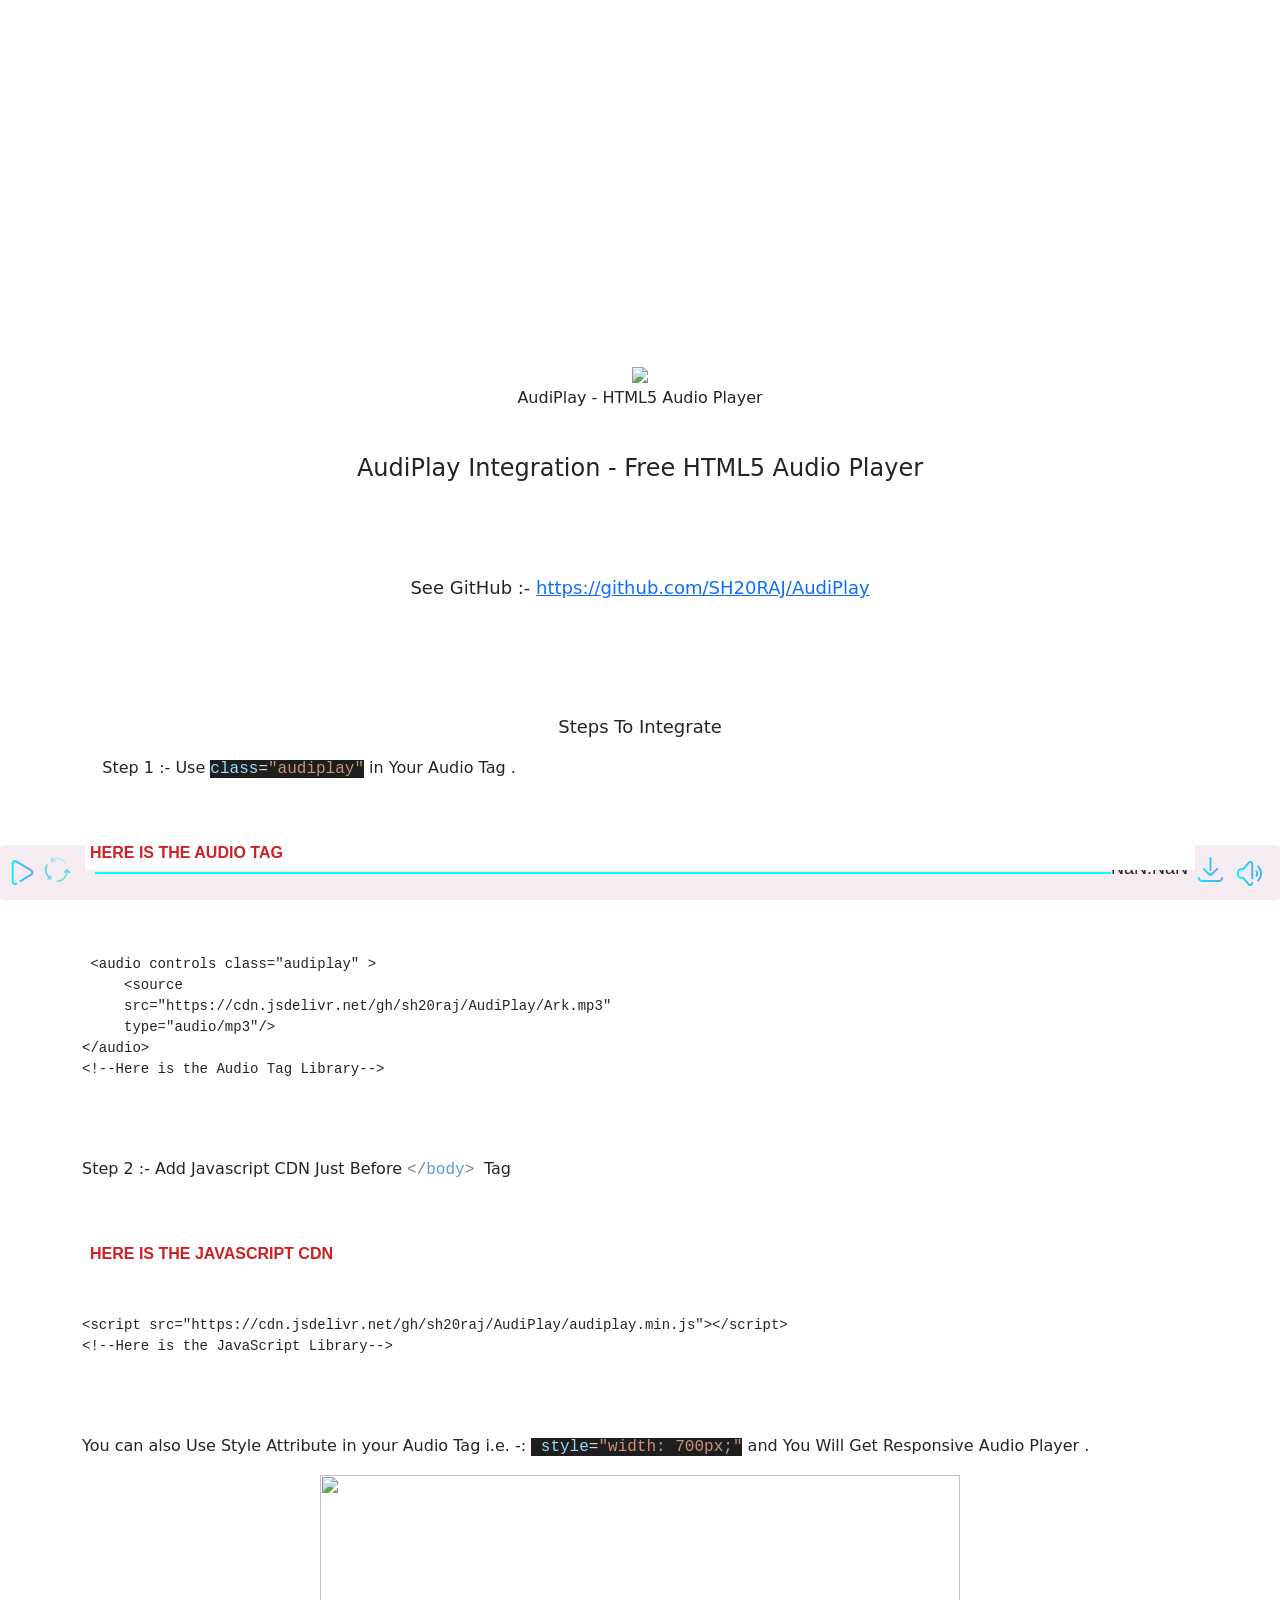
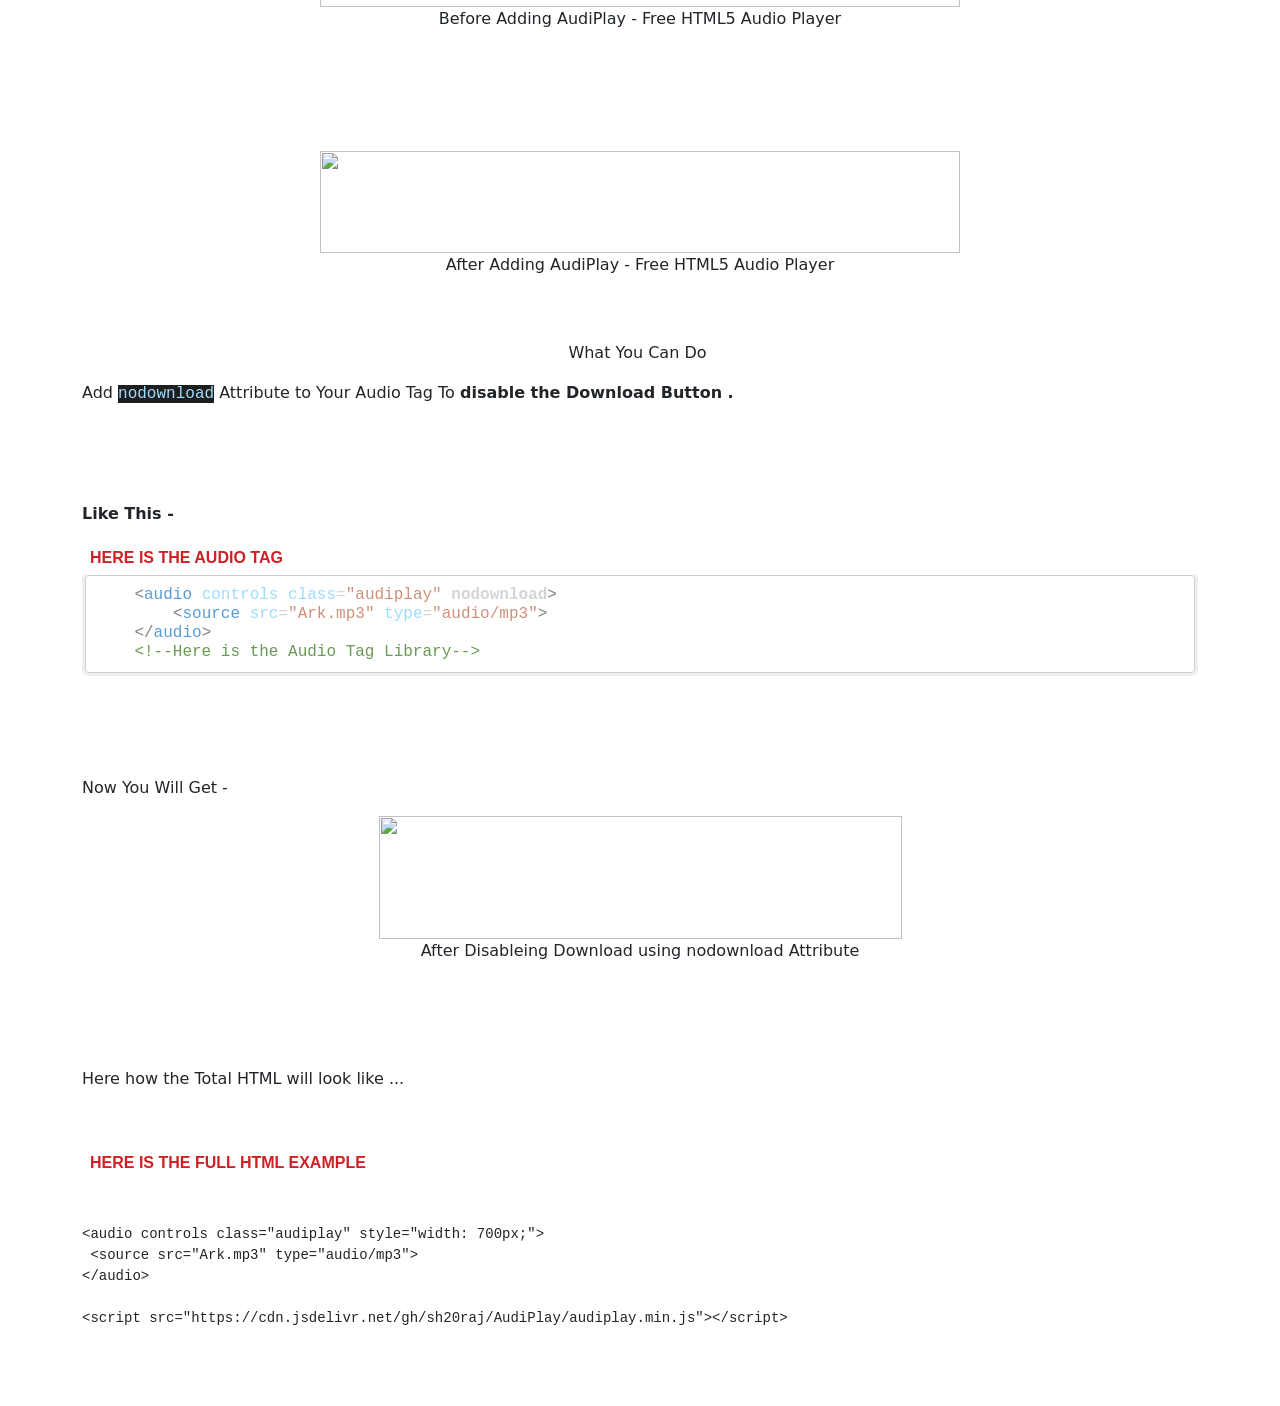
==== index.html @ 4dfce01e "Add files via upload" ====
<!DOCTYPE html>
<html lang="en">

<head>
    <meta charset="UTF-8">
    <meta http-equiv="X-UA-Compatible" content="IE=edge">
    <meta name="viewport" content="width=device-width, initial-scale=1.0">
    <title>Audiplay - Free HTML5 Audio Player</title>
    <link rel="shortcut icon" href="logo.png" type="image/x-icon"><link rel="stylesheet" href="https://cdn.jsdelivr.net/gh/CDNSFree2/PrismJS@latest/prism.min.css">
    <!-- CSS only -->
<link href="https://cdn.jsdelivr.net/npm/bootstrap@5.0.0-beta2/dist/css/bootstrap.min.css" rel="stylesheet" integrity="sha384-BmbxuPwQa2lc/FVzBcNJ7UAyJxM6wuqIj61tLrc4wSX0szH/Ev+nYRRuWlolflfl" crossorigin="anonymous">
</head>

<body class="container">
    <audio controls class="audiplay" >
            <source src="Ark.mp3" type="audio/mp3">
    </audio>
    
    <div class='post'>

  
  
  <div style="text-align: center;"><iframe allow="accelerometer; autoplay; clipboard-write; encrypted-media; gyroscope; picture-in-picture" allowfullscreen="" frameborder="0" height="315" src="https://www.youtube.com/embed/L5gFnaTItmE" width="560"></iframe></div>
<p><span style="font-size: medium;">&nbsp;</span></p><table align="center" cellpadding="0" cellspacing="0" class="tr-caption-container" style="margin-left: auto; margin-right: auto;"><tbody><tr><td style="text-align: center;"><a href="https://1.bp.blogspot.com/-_pNGRfKhrOY/YDEmYVlt9dI/AAAAAAAAAjs/ev6XuuMm8xo9CD3_bOC74Wl5L7kueNnQACLcBGAsYHQ/s256/logo.png" style="margin-left: auto; margin-right: auto;"><span style="font-size: medium;"><img border="0" data-original-height="256" data-original-width="256" src="https://1.bp.blogspot.com/-_pNGRfKhrOY/YDEmYVlt9dI/AAAAAAAAAjs/ev6XuuMm8xo9CD3_bOC74Wl5L7kueNnQACLcBGAsYHQ/s0/logo.png" /></span></a></td></tr><tr><td class="tr-caption" style="text-align: center;"><span style="font-size: medium;">AudiPlay - HTML5 Audio Player</span></td></tr></tbody></table><span style="font-size: medium;"><br /></span><p></p><p style="text-align: center;"><span style="font-size: x-large;">AudiPlay Integration - Free HTML5 Audio Player</span></p>
<span style="font-size: medium;"><br /></span><div style="text-align: center;"></div><div style="text-align: center;"><span style="font-size: medium;"><br /></span></div><div style="text-align: center;"><span style="font-size: medium;"><br /></span></div><div style="text-align: center;"><span style="font-size: large;">See GitHub :-&nbsp;<span color="rgba(0, 0, 0, 0.87)" face="Roboto, Noto, sans-serif" style="white-space: pre-wrap;"><a href="https://github.com/SH20RAJ/AudiPlay">https://github.com/SH20RAJ/AudiPlay</a></span></span></div><span style="font-size: medium;"><br />


<audio class="audiplay" style="width: 100%;">
  <source src="https://cdn.jsdelivr.net/gh/sh20raj/AudiPlay/Ark.mp3" type="audio/mp3"></source>
</audio>
<script src="https://cdn.jsdelivr.net/gh/sh20raj/AudiPlay/audiplay.min.js"></script>

<br /><br />



</span><p style="text-align: center;"><span style="font-size: medium;"><br /></span></p><p style="text-align: center;"><span style="font-size: large;">Steps To Integrate</span></p><p><span style="font-size: medium;"><span>&nbsp; &nbsp; Step 1 :-&nbsp;</span>Use&nbsp;<span style="background-color: #1e1e1e; color: #9cdcfe; font-family: Consolas, &quot;Courier New&quot;, monospace; white-space: pre;">class</span><span style="background-color: #1e1e1e; color: #d4d4d4; font-family: Consolas, &quot;Courier New&quot;, monospace; white-space: pre;">=</span><span style="background-color: #1e1e1e; color: #ce9178; font-family: Consolas, &quot;Courier New&quot;, monospace; white-space: pre;">"audiplay"</span>&nbsp;in Your Audio Tag .</span></p><p><span style="font-size: medium;"><br /></span></p><div class="block section ng-scope" data-pos="1" ng-if="is_sidebar === undefined || is_sidebar == !!section.sidebar" ng-repeat="(k, section) in sections" style="background-attachment: initial; background-clip: initial; background-image: initial; background-origin: initial; background-position: 0px 0px; background-repeat: initial; background-size: initial; border: 0px; box-sizing: border-box; color: #474a54; font-family: &quot;Open Sans&quot;, sans-serif; margin: 0px 0px 20px; outline: 0px; padding: 0px; position: relative; vertical-align: baseline;"><div ng-switch="section.type" style="background-attachment: initial; background-clip: initial; background-image: initial; background-origin: initial; background-position: 0px 0px; background-repeat: initial; background-size: initial; border: 0px; box-sizing: border-box; margin: 0px; outline: 0px; padding: 0px; vertical-align: baseline;"><div class="ng-scope" ng-switch-when="code" style="background-attachment: initial; background-clip: initial; background-image: initial; background-origin: initial; background-position: 0px 0px; background-repeat: initial; background-size: initial; border: 0px; box-sizing: border-box; margin: 0px; outline: 0px; padding: 0px; vertical-align: baseline;"><div class="block-code block-show-code ng-isolate-scope ng-valid" ng-model="section.data" style="background-attachment: initial; background-clip: initial; background-image: initial; background-origin: initial; background-position: 0px 0px; background-repeat: initial; background-size: initial; border-radius: 3px; border: 0px; box-sizing: border-box; margin: 0px 0px 20px; outline: 0px; padding: 3px; vertical-align: baseline;" type="section.type"><div class="code-tabs" style="background: 0px 0px white; border: 0px; box-sizing: border-box; margin: -1px 0px 0px; outline: 0px; padding: 0px; position: relative; vertical-align: baseline; z-index: 10;"><div class="ng-scope tab on" ng-class="{tab: true, on:$index==current, off:$index!=current}" ng-repeat="tab in data.codes track by $id($index)" style="background: 0px 0px; border: 0px; box-sizing: border-box; color: #bbbbbb; display: inline-block; margin: 0px; outline: 0px; padding: 0px; vertical-align: baseline;"><span class="ng-binding ng-scope" ng-if="!tab.status" style="background: 0px 0px; border: 0px; box-sizing: border-box; color: #ce2025; display: inline-block; font-weight: 700; margin: 0px; outline: 0px; padding: 2px 5px 5px; vertical-align: baseline;"><span style="font-size: medium;">HERE IS THE AUDIO TAG</span></span></div></div></div></div></div></div><p><span style="font-size: medium;"><span><span>&nbsp; &nbsp; 
  
</span></span></span></p>
<pre>
<code class="language-html">
 &lt;audio controls class="audiplay" &gt;
     &lt;source 
     src="https://cdn.jsdelivr.net/gh/sh20raj/AudiPlay/Ark.mp3"
     type="audio/mp3"/&gt;
&lt;/audio&gt;
&lt;!--Here is the Audio Tag Library--&gt;
</code>
</pre>

<span style="font-size: medium;"><span><span>
  
  
  </span></span></span><p></p><p><span style="font-size: medium;"><span><span><br /></span></span></span></p><p><span style="font-size: medium;"><span><span>Step 2 :- Add Javascript CDN Just Before&nbsp;</span></span><span style="color: grey; font-family: Consolas, &quot;Courier New&quot;, monospace; white-space: pre;">&lt;/</span><span style="color: #569cd6; font-family: Consolas, &quot;Courier New&quot;, monospace; white-space: pre;">body</span><span style="color: grey; font-family: Consolas, &quot;Courier New&quot;, monospace; white-space: pre;">&gt; </span>Tag</span></p><p><span style="font-size: medium;"><br /></span></p><div class="block section ng-scope" data-pos="1" ng-if="is_sidebar === undefined || is_sidebar == !!section.sidebar" ng-repeat="(k, section) in sections" style="background-attachment: initial; background-clip: initial; background-image: initial; background-origin: initial; background-position: 0px 0px; background-repeat: initial; background-size: initial; border: 0px; box-sizing: border-box; color: #474a54; font-family: &quot;Open Sans&quot;, sans-serif; margin: 0px 0px 20px; outline: 0px; padding: 0px; position: relative; vertical-align: baseline;"><div ng-switch="section.type" style="background-attachment: initial; background-clip: initial; background-image: initial; background-origin: initial; background-position: 0px 0px; background-repeat: initial; background-size: initial; border: 0px; box-sizing: border-box; margin: 0px; outline: 0px; padding: 0px; vertical-align: baseline;"><div class="ng-scope" ng-switch-when="code" style="background-attachment: initial; background-clip: initial; background-image: initial; background-origin: initial; background-position: 0px 0px; background-repeat: initial; background-size: initial; border: 0px; box-sizing: border-box; margin: 0px; outline: 0px; padding: 0px; vertical-align: baseline;"><div class="block-code block-show-code ng-isolate-scope ng-valid" ng-model="section.data" style="background-attachment: initial; background-clip: initial; background-image: initial; background-origin: initial; background-position: 0px 0px; background-repeat: initial; background-size: initial; border-radius: 3px; border: 0px; box-sizing: border-box; margin: 0px 0px 20px; outline: 0px; padding: 3px; vertical-align: baseline;" type="section.type"><div class="code-tabs" style="background: 0px 0px white; border: 0px; box-sizing: border-box; margin: -1px 0px 0px; outline: 0px; padding: 0px; position: relative; vertical-align: baseline; z-index: 10;"><div class="ng-scope tab on" ng-class="{tab: true, on:$index==current, off:$index!=current}" ng-repeat="tab in data.codes track by $id($index)" style="background: 0px 0px; border: 0px; box-sizing: border-box; color: #bbbbbb; display: inline-block; margin: 0px; outline: 0px; padding: 0px; vertical-align: baseline;"><span class="ng-binding ng-scope" ng-if="!tab.status" style="background: 0px 0px; border: 0px; box-sizing: border-box; color: #ce2025; display: inline-block; font-weight: 700; margin: 0px; outline: 0px; padding: 2px 5px 5px; vertical-align: baseline;"><span style="font-size: medium;">HERE IS THE JAVASCRIPT CDN</span></span></div></div></div></div></div></div>
<pre><code class="language-html">
&lt;script src="https://cdn.jsdelivr.net/gh/sh20raj/AudiPlay/audiplay.min.js"&gt;&lt;/script&gt;
&lt;!--Here is the JavaScript Library--&gt;
</code>
</pre>


<p><span style="font-size: medium;"><br /></span></p><p><span style="font-size: medium;">You can also Use Style Attribute in your Audio Tag i.e. -:&nbsp;<span style="background-color: #1e1e1e; color: #d4d4d4; font-family: Consolas, &quot;Courier New&quot;, monospace; white-space: pre;">&nbsp;</span><span style="background-color: #1e1e1e; color: #9cdcfe; font-family: Consolas, &quot;Courier New&quot;, monospace; white-space: pre;">style</span><span style="background-color: #1e1e1e; color: #d4d4d4; font-family: Consolas, &quot;Courier New&quot;, monospace; white-space: pre;">=</span><span style="background-color: #1e1e1e; color: #ce9178; font-family: Consolas, &quot;Courier New&quot;, monospace; white-space: pre;">"</span><span style="background-color: #1e1e1e; color: #ce9178; font-family: Consolas, &quot;Courier New&quot;, monospace; white-space: pre;">width:&nbsp;700px;</span><span style="background-color: #1e1e1e; color: #ce9178; font-family: Consolas, &quot;Courier New&quot;, monospace; white-space: pre;">"</span>&nbsp;and You Will Get Responsive Audio Player .</span></p><table align="center" cellpadding="0" cellspacing="0" class="tr-caption-container" style="margin-left: auto; margin-right: auto;"><tbody><tr><td style="text-align: center;"><a href="https://1.bp.blogspot.com/-az7XMaTr12Y/YDEsxAKNOAI/AAAAAAAAAj4/3np_RXRA3-gC9OQaLN-L73dPij8mEubUACLcBGAsYHQ/s893/Before%2BAdding%2BAudiPlayer.PNG" style="margin-left: auto; margin-right: auto;"><span style="font-size: medium;"><img border="0" data-original-height="183" data-original-width="893" height="132" src="https://1.bp.blogspot.com/-az7XMaTr12Y/YDEsxAKNOAI/AAAAAAAAAj4/3np_RXRA3-gC9OQaLN-L73dPij8mEubUACLcBGAsYHQ/w640-h132/Before%2BAdding%2BAudiPlayer.PNG" width="640" /></span></a></td></tr><tr><td class="tr-caption" style="text-align: center;"><span style="font-size: medium;">Before Adding AudiPlay - Free HTML5 Audio Player</span></td></tr></tbody></table><span style="font-size: medium;"><br /><br /><br /><br /><br /></span><table align="center" cellpadding="0" cellspacing="0" class="tr-caption-container" style="margin-left: auto; margin-right: auto;"><tbody><tr><td style="text-align: center;"><a href="https://1.bp.blogspot.com/-Z_cISx35hIY/YDEsyM0PtII/AAAAAAAAAj8/_KuMVOonOzUSqIeJvpFR-dTeajhTZ5WAQCLcBGAsYHQ/s846/After%2BAdding%2BAudiPlayer.PNG" style="margin-left: auto; margin-right: auto;"><span style="font-size: medium;"><img border="0" data-original-height="135" data-original-width="846" height="102" src="https://1.bp.blogspot.com/-Z_cISx35hIY/YDEsyM0PtII/AAAAAAAAAj8/_KuMVOonOzUSqIeJvpFR-dTeajhTZ5WAQCLcBGAsYHQ/w640-h102/After%2BAdding%2BAudiPlayer.PNG" width="640" /></span></a></td></tr><tr><td class="tr-caption" style="text-align: center;"><span style="font-size: medium;">After Adding AudiPlay - Free HTML5 Audio Player</span></td></tr></tbody></table><span style="font-size: medium;"><br /></span><p><span style="font-size: medium;"><br /></span></p><p style="text-align: center;"><span style="font-size: medium;">What You Can Do&nbsp;</span></p><p><span style="font-size: medium;">Add&nbsp;<span style="background-color: #1e1e1e; color: #9cdcfe; font-family: Consolas, &quot;Courier New&quot;, monospace; white-space: pre;">nodownload</span>&nbsp;Attribute to Your Audio Tag To <b>disable the Download Button .</b></span></p><p><span style="font-size: medium;"><b><br /></b></span></p><p><span style="font-size: medium;"><b><br /></b></span></p><p><b><span style="font-size: medium;">Like This -</span></b></p><div class="block section ng-scope" data-pos="1" ng-if="is_sidebar === undefined || is_sidebar == !!section.sidebar" ng-repeat="(k, section) in sections" style="background-attachment: initial; background-clip: initial; background-image: initial; background-origin: initial; background-position: 0px 0px; background-repeat: initial; background-size: initial; border: 0px; box-sizing: border-box; color: #474a54; font-family: &quot;Open Sans&quot;, sans-serif; margin: 0px 0px 20px; outline: 0px; padding: 0px; position: relative; vertical-align: baseline;"><div ng-switch="section.type" style="background-attachment: initial; background-clip: initial; background-image: initial; background-origin: initial; background-position: 0px 0px; background-repeat: initial; background-size: initial; border: 0px; box-sizing: border-box; margin: 0px; outline: 0px; padding: 0px; vertical-align: baseline;"><div class="ng-scope" ng-switch-when="code" style="background-attachment: initial; background-clip: initial; background-image: initial; background-origin: initial; background-position: 0px 0px; background-repeat: initial; background-size: initial; border: 0px; box-sizing: border-box; margin: 0px; outline: 0px; padding: 0px; vertical-align: baseline;"><div class="block-code block-show-code ng-isolate-scope ng-valid" ng-model="section.data" style="background-attachment: initial; background-clip: initial; background-image: initial; background-origin: initial; background-position: 0px 0px; background-repeat: initial; background-size: initial; border-radius: 3px; border: 0px; box-sizing: border-box; margin: 0px 0px 20px; outline: 0px; padding: 3px; vertical-align: baseline;" type="section.type"><div class="code-tabs" style="background: 0px 0px white; border: 0px; box-sizing: border-box; margin: -1px 0px 0px; outline: 0px; padding: 0px; position: relative; vertical-align: baseline; z-index: 10;"><div class="ng-scope tab on" ng-class="{tab: true, on:$index==current, off:$index!=current}" ng-repeat="tab in data.codes track by $id($index)" style="background: 0px 0px; border: 0px; box-sizing: border-box; color: #bbbbbb; display: inline-block; margin: 0px; outline: 0px; padding: 0px; vertical-align: baseline;"><span class="ng-binding ng-scope" ng-if="!tab.status" style="background: 0px 0px; border: 0px; box-sizing: border-box; color: #ce2025; display: inline-block; font-weight: 700; margin: 0px; outline: 0px; padding: 2px 5px 5px; vertical-align: baseline;"><span style="font-size: medium;">HERE IS THE AUDIO TAG</span></span></div></div><div class="ng-scope" ng-repeat="tab in data.codes track by $id($index)" ng-show="$index==current" style="background-attachment: initial; background-clip: initial; background-image: initial; background-origin: initial; background-position: 0px 0px; background-repeat: initial; background-size: initial; border: 0px; box-sizing: border-box; margin: 0px; outline: 0px; padding: 0px; vertical-align: baseline;"><pre class="cm-s-neo" data-mode="html" ng-if="data.codes[$index].code != &quot;&quot;" style="background-attachment: initial; background-clip: initial; background-image: initial; background-origin: initial; background-position: 0px 0px; background-repeat: initial; background-size: initial; border-radius: 4px; border: 1px solid rgb(204, 204, 204); box-shadow: rgb(238, 238, 238) 0px 0px 0px 3px; box-sizing: border-box; color: #4d4d4c; font-family: Monaco, Menlo, Consolas, &quot;courier new&quot;, monospace; line-height: 1.42857; margin-bottom: 0px; margin-top: 0px; outline: 0px; overflow-wrap: break-word; overflow: auto; padding: 10px; position: relative; vertical-align: baseline; white-space: pre-wrap; word-break: break-all;"><div style="background-attachment: initial; background-clip: initial; background-image: initial; background-origin: initial; background-position: 0px 0px; background-repeat: initial; background-size: initial; border: 0px; color: #d4d4d4; font-family: Consolas, &quot;Courier New&quot;, monospace; line-height: 19px; margin: 0px; outline: 0px; padding: 0px; vertical-align: baseline; white-space: pre;"><div style="background-attachment: initial; background-clip: initial; background-image: initial; background-origin: initial; background-position: 0px 0px; background-repeat: initial; background-size: initial; border: 0px; line-height: 19px; margin: 0px; outline: 0px; padding: 0px; vertical-align: baseline;"><div style="background-attachment: initial; background-clip: initial; background-image: initial; background-origin: initial; background-position: 0px 0px; background-repeat: initial; background-size: initial; border: 0px; margin: 0px; outline: 0px; padding: 0px; vertical-align: baseline;"><span style="font-size: medium;"><span style="background: 0px 0px white; border: 0px; margin: 0px; outline: 0px; padding: 0px; vertical-align: baseline;">&nbsp;&nbsp;&nbsp;&nbsp;</span><span style="color: grey;">&lt;</span><span style="color: #569cd6;">audio</span><span style="color: #d4d4d4;">&nbsp;</span><span style="color: #9cdcfe;">controls</span><span style="color: #d4d4d4;">&nbsp;</span><span style="color: #9cdcfe;">class</span><span style="color: #d4d4d4;">=</span><span style="color: #ce9178;">"audiplay"</span><span style="color: #d4d4d4;"> <b>nodownload</b></span><span style="color: grey;">&gt;</span></span></div><div><span style="font-size: medium;">&nbsp;&nbsp;&nbsp;&nbsp;&nbsp;&nbsp;&nbsp;&nbsp;<span style="color: grey;">&lt;</span><span style="color: #569cd6;">source</span>&nbsp;<span style="color: #9cdcfe;">src</span>=<span style="color: #ce9178;">"Ark.mp3"</span>&nbsp;<span style="color: #9cdcfe;">type</span>=<span style="color: #ce9178;">"audio/mp3"</span><span style="color: grey;">&gt;</span></span></div><div><span style="font-size: medium;">&nbsp;&nbsp;&nbsp;&nbsp;<span style="color: grey;">&lt;/</span><span style="color: #569cd6;">audio</span><span style="color: grey;">&gt;</span></span></div><div style="background-attachment: initial; background-clip: initial; background-image: initial; background-origin: initial; background-position: 0px 0px; background-repeat: initial; background-size: initial; border: 0px; margin: 0px; outline: 0px; padding: 0px; vertical-align: baseline;"><span style="background: 0px 0px white; border: 0px; margin: 0px; outline: 0px; padding: 0px; vertical-align: baseline;"><span style="font-size: medium;">&nbsp;&nbsp;&nbsp;&nbsp;<span style="background: 0px 0px; border: 0px; color: #6a9955; margin: 0px; outline: 0px; padding: 0px; vertical-align: baseline;">&lt;!--Here&nbsp;is&nbsp;the&nbsp;Audio Tag&nbsp;Library--&gt;</span></span></span></div></div></div></pre></div></div></div></div></div><p><span style="font-size: medium;"><br /></span></p><p><span style="font-size: medium;"><br /></span></p><p><span style="font-size: medium;">Now You Will Get -</span></p><table align="center" cellpadding="0" cellspacing="0" class="tr-caption-container" style="margin-left: auto; margin-right: auto;"><tbody><tr><td style="text-align: center;"><a href="https://1.bp.blogspot.com/-E3teJdXvoVI/YDEt_6Z9QEI/AAAAAAAAAkM/9LZVcPD12Hg3bzAlbDl-W_XcIetE44yPACLcBGAsYHQ/s582/After%2BDisableing%2BDownload%2Busing%2Bnodownload%2BAttribute.PNG" style="margin-left: auto; margin-right: auto;"><span style="font-size: medium;"><img border="0" data-original-height="137" data-original-width="582" height="123" src="https://1.bp.blogspot.com/-E3teJdXvoVI/YDEt_6Z9QEI/AAAAAAAAAkM/9LZVcPD12Hg3bzAlbDl-W_XcIetE44yPACLcBGAsYHQ/w523-h123/After%2BDisableing%2BDownload%2Busing%2Bnodownload%2BAttribute.PNG" width="523" /></span></a></td></tr><tr><td class="tr-caption" style="text-align: center;"><span style="font-size: medium;">After Disableing Download using nodownload Attribute</span></td></tr></tbody></table><span style="font-size: medium;"><br /></span><p><span style="font-size: medium;"><br /></span></p><p><span style="font-size: medium;"><br /></span></p><p><span style="font-size: medium;">Here how the Total HTML will look like ...</span></p><p><span style="font-size: medium;"><br /></span></p><div class="block section ng-scope" data-pos="1" ng-if="is_sidebar === undefined || is_sidebar == !!section.sidebar" ng-repeat="(k, section) in sections" style="background-attachment: initial; background-clip: initial; background-image: initial; background-origin: initial; background-position: 0px 0px; background-repeat: initial; background-size: initial; border: 0px; box-sizing: border-box; color: #474a54; font-family: &quot;Open Sans&quot;, sans-serif; margin: 0px 0px 20px; outline: 0px; padding: 0px; position: relative; vertical-align: baseline;"><div ng-switch="section.type" style="background-attachment: initial; background-clip: initial; background-image: initial; background-origin: initial; background-position: 0px 0px; background-repeat: initial; background-size: initial; border: 0px; box-sizing: border-box; margin: 0px; outline: 0px; padding: 0px; vertical-align: baseline;"><div class="ng-scope" ng-switch-when="code" style="background-attachment: initial; background-clip: initial; background-image: initial; background-origin: initial; background-position: 0px 0px; background-repeat: initial; background-size: initial; border: 0px; box-sizing: border-box; margin: 0px; outline: 0px; padding: 0px; vertical-align: baseline;"><div class="block-code block-show-code ng-isolate-scope ng-valid" ng-model="section.data" style="background-attachment: initial; background-clip: initial; background-image: initial; background-origin: initial; background-position: 0px 0px; background-repeat: initial; background-size: initial; border-radius: 3px; border: 0px; box-sizing: border-box; margin: 0px 0px 20px; outline: 0px; padding: 3px; vertical-align: baseline;" type="section.type"><div class="code-tabs" style="background: 0px 0px white; border: 0px; box-sizing: border-box; margin: -1px 0px 0px; outline: 0px; padding: 0px; position: relative; vertical-align: baseline; z-index: 10;"><div class="ng-scope tab on" ng-class="{tab: true, on:$index==current, off:$index!=current}" ng-repeat="tab in data.codes track by $id($index)" style="background: 0px 0px; border: 0px; box-sizing: border-box; color: #bbbbbb; display: inline-block; margin: 0px; outline: 0px; padding: 0px; vertical-align: baseline;"><span class="ng-binding ng-scope" ng-if="!tab.status" style="background: 0px 0px; border: 0px; box-sizing: border-box; color: #ce2025; display: inline-block; font-weight: 700; margin: 0px; outline: 0px; padding: 2px 5px 5px; vertical-align: baseline;"><span style="font-size: medium;">HERE IS THE FULL HTML EXAMPLE</span></span></div></div></div></div></div></div><p>

<pre><code class="language-html">
&#x3C;audio controls class=&#x22;audiplay&#x22; style=&#x22;width: 700px;&#x22;&#x3E;
 &#x3C;source src=&#x22;Ark.mp3&#x22; type=&#x22;audio/mp3&#x22;&#x3E;
&#x3C;/audio&#x3E;

&#x3C;script src=&#x22;https://cdn.jsdelivr.net/gh/sh20raj/AudiPlay/audiplay.min.js&#x22;&#x3E;&#x3C;/script&#x3E;
</code>
</pre>


</p><p><br /></p>
  
  
  
  
  
  
  </div>
    <style>
  .ap_container {position:fixed;width:100%;bottom:0px ;left:0px;}
</style>
    <script src="audiplay.js"></script>
<script src="https://cdn.jsdelivr.net/gh/CDNSFree2/PrismJS@latest/prism.min.js"></script>
</body>

</html>
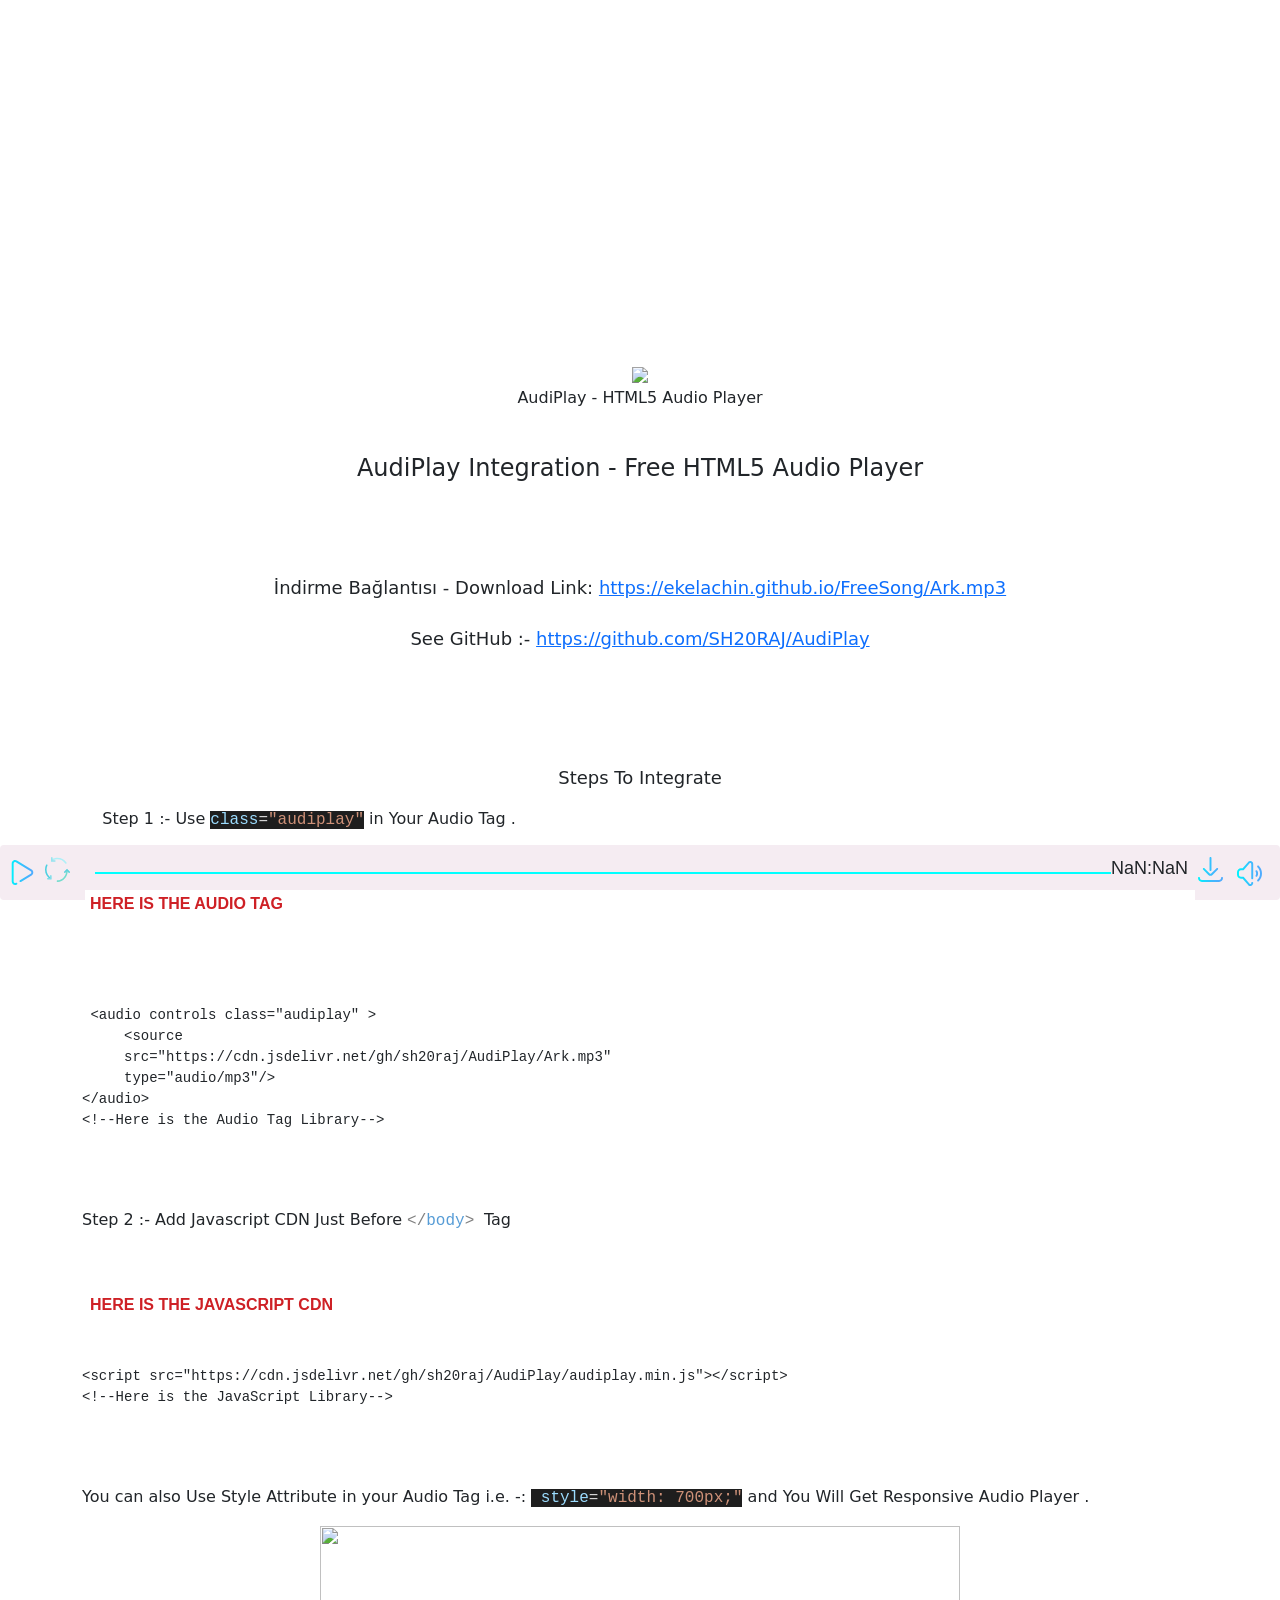
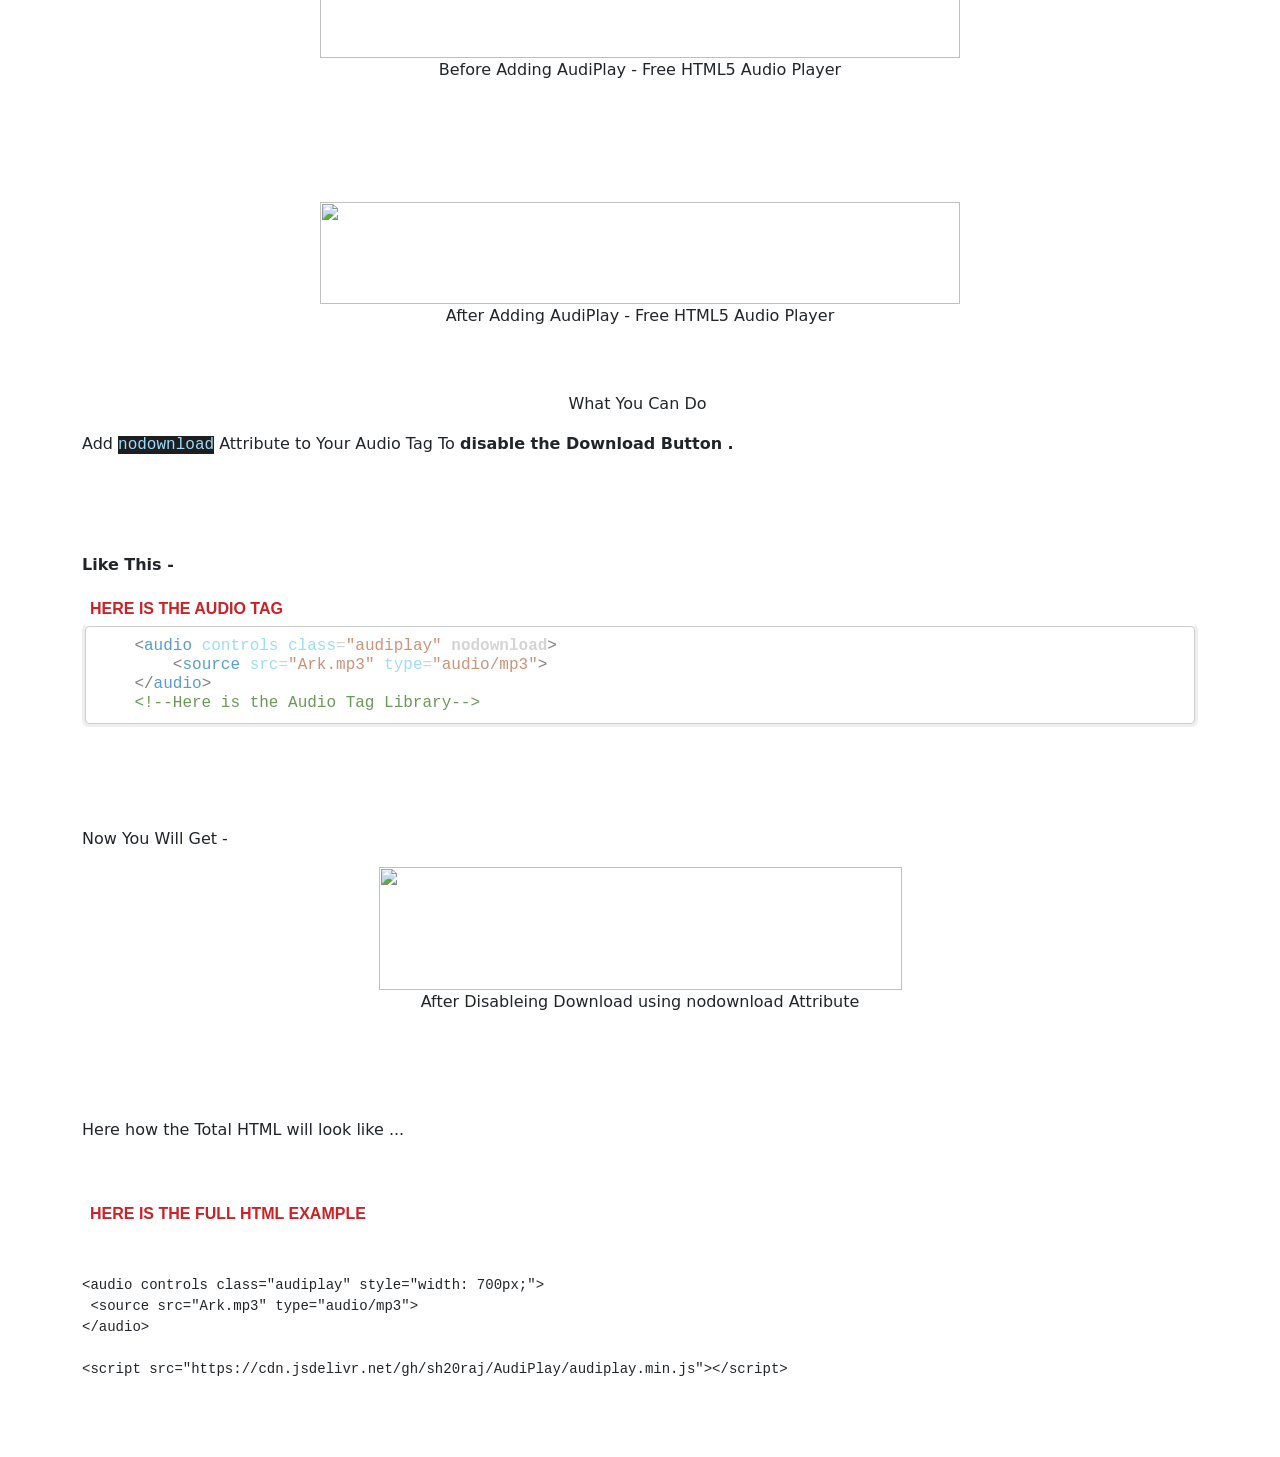
==== commit 4e331645: "Update index.html" ====
--- a/index.html
+++ b/index.html
@@ -20,9 +20,9 @@
 
   
   
-  <div style="text-align: center;"><iframe allow="accelerometer; autoplay; clipboard-write; encrypted-media; gyroscope; picture-in-picture" allowfullscreen="" frameborder="0" height="315" src="https://www.youtube.com/embed/L5gFnaTItmE" width="560"></iframe></div>
+  <div style="text-align: center;"><iframe allow="accelerometer; autoplay; clipboard-write; encrypted-media; gyroscope; picture-in-picture" allowfullscreen="" frameborder="0" height="315" src="https://www.youtube.com/embed/tbeg4ZALApM" width="560"></iframe></div>
 <p><span style="font-size: medium;">&nbsp;</span></p><table align="center" cellpadding="0" cellspacing="0" class="tr-caption-container" style="margin-left: auto; margin-right: auto;"><tbody><tr><td style="text-align: center;"><a href="https://1.bp.blogspot.com/-_pNGRfKhrOY/YDEmYVlt9dI/AAAAAAAAAjs/ev6XuuMm8xo9CD3_bOC74Wl5L7kueNnQACLcBGAsYHQ/s256/logo.png" style="margin-left: auto; margin-right: auto;"><span style="font-size: medium;"><img border="0" data-original-height="256" data-original-width="256" src="https://1.bp.blogspot.com/-_pNGRfKhrOY/YDEmYVlt9dI/AAAAAAAAAjs/ev6XuuMm8xo9CD3_bOC74Wl5L7kueNnQACLcBGAsYHQ/s0/logo.png" /></span></a></td></tr><tr><td class="tr-caption" style="text-align: center;"><span style="font-size: medium;">AudiPlay - HTML5 Audio Player</span></td></tr></tbody></table><span style="font-size: medium;"><br /></span><p></p><p style="text-align: center;"><span style="font-size: x-large;">AudiPlay Integration - Free HTML5 Audio Player</span></p>
-<span style="font-size: medium;"><br /></span><div style="text-align: center;"></div><div style="text-align: center;"><span style="font-size: medium;"><br /></span></div><div style="text-align: center;"><span style="font-size: medium;"><br /></span></div><div style="text-align: center;"><span style="font-size: large;">See GitHub :-&nbsp;<span color="rgba(0, 0, 0, 0.87)" face="Roboto, Noto, sans-serif" style="white-space: pre-wrap;"><a href="https://github.com/SH20RAJ/AudiPlay">https://github.com/SH20RAJ/AudiPlay</a></span></span></div><span style="font-size: medium;"><br />
+<span style="font-size: medium;"><br /></span><div style="text-align: center;"></div><div style="text-align: center;"><span style="font-size: medium;"><br /></span></div><div style="text-align: center;"><span style="font-size: medium;"><br /></span></div><div style="text-align: center;"><span style="font-size: large;">İndirme Bağlantısı - Download Link:&nbsp;<span color="rgba(0, 0, 0, 0.87)" face="Roboto, Noto, sans-serif" style="white-space: pre-wrap;"><a href="https://ekelachin.github.io/FreeSong/Ark.mp3">https://ekelachin.github.io/FreeSong/Ark.mp3</a></span></span></div><span style="font-size: medium;"><br /><div style="text-align: center;"><span style="font-size: large;">See GitHub :-&nbsp;<span color="rgba(0, 0, 0, 0.87)" face="Roboto, Noto, sans-serif" style="white-space: pre-wrap;"><a href="https://github.com/SH20RAJ/AudiPlay">https://github.com/SH20RAJ/AudiPlay</a></span></span></div><span style="font-size: medium;"><br />
 
 
 <audio class="audiplay" style="width: 100%;">
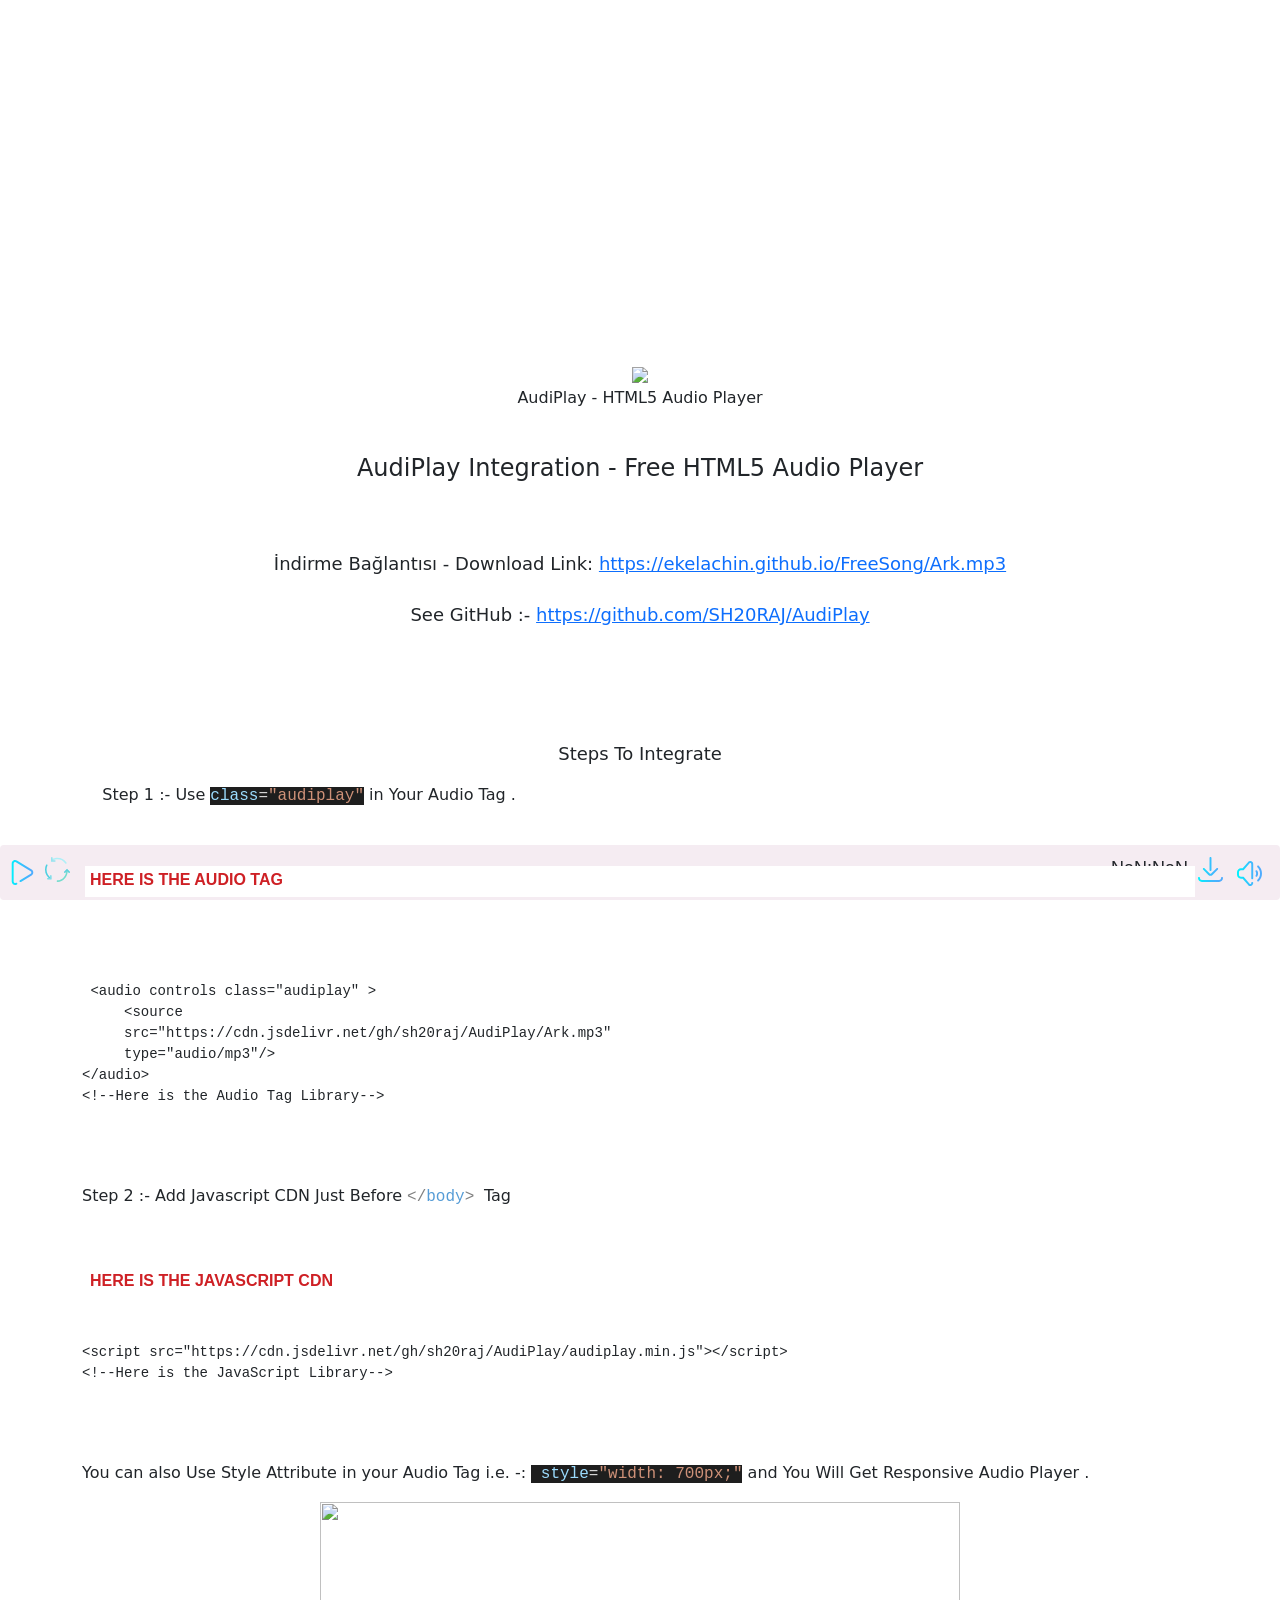
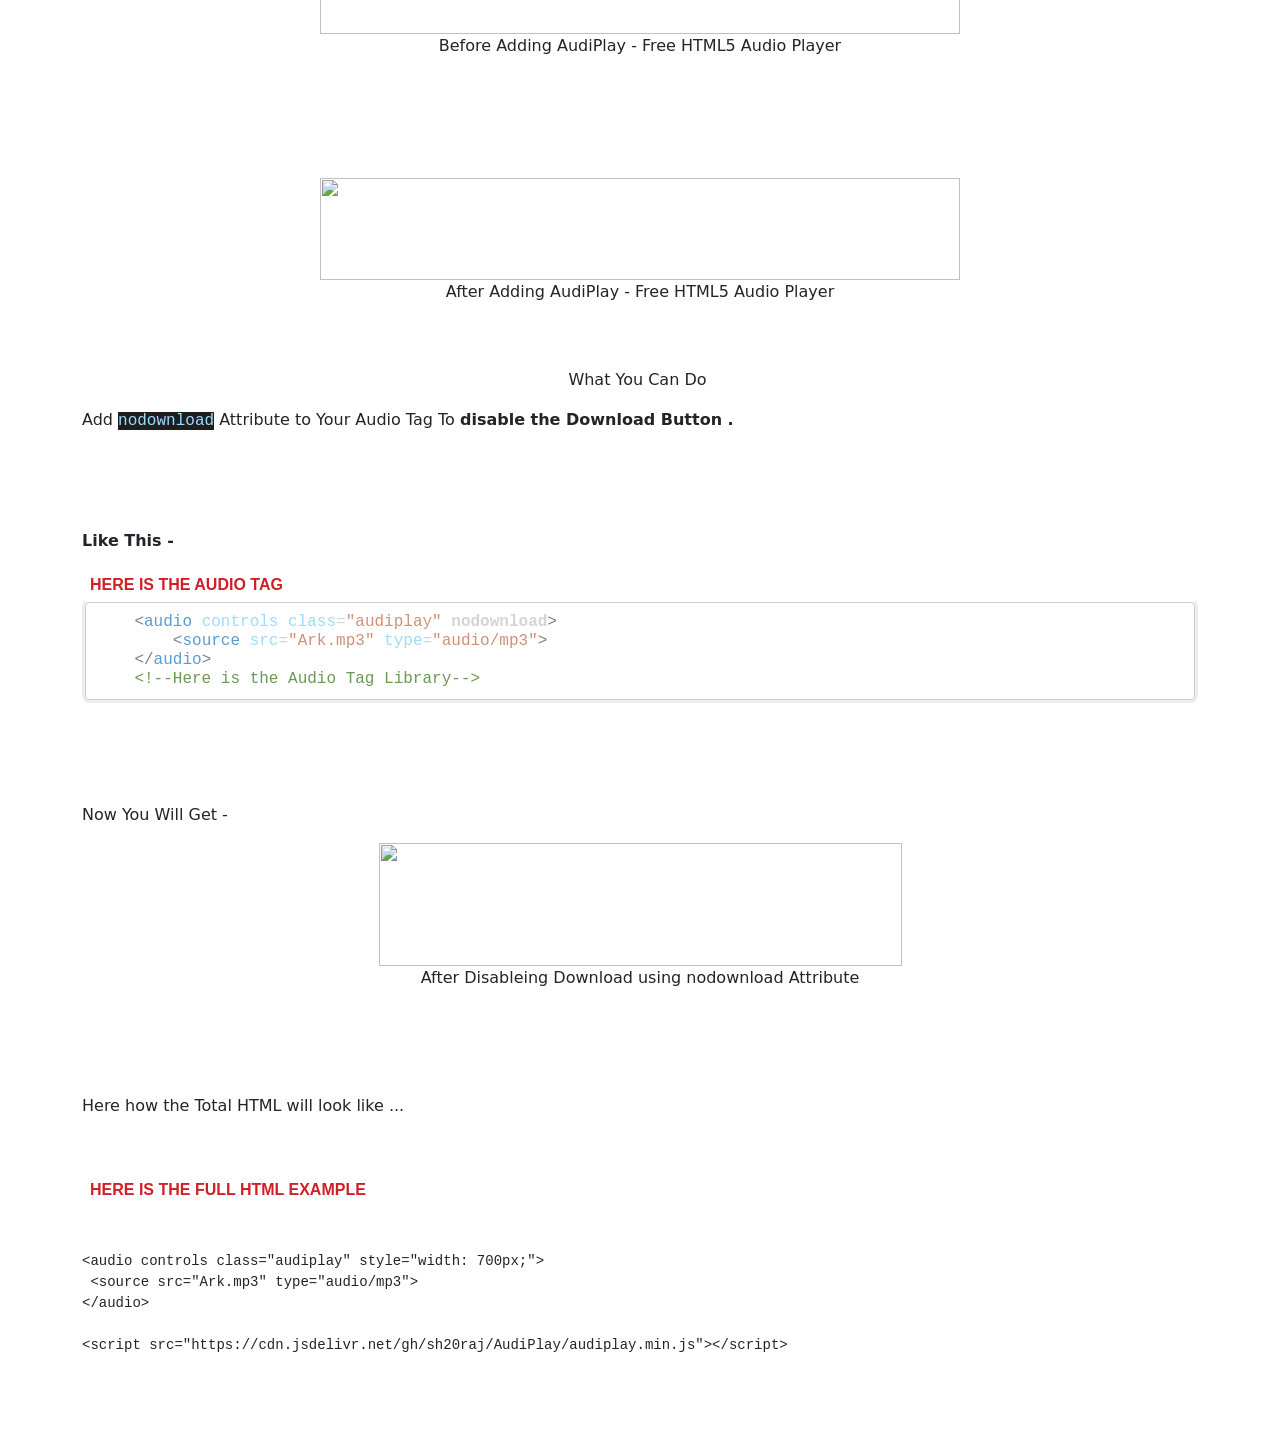
==== commit 9168d045: "Update index.html" ====
--- a/index.html
+++ b/index.html
@@ -22,7 +22,7 @@
   
   <div style="text-align: center;"><iframe allow="accelerometer; autoplay; clipboard-write; encrypted-media; gyroscope; picture-in-picture" allowfullscreen="" frameborder="0" height="315" src="https://www.youtube.com/embed/tbeg4ZALApM" width="560"></iframe></div>
 <p><span style="font-size: medium;">&nbsp;</span></p><table align="center" cellpadding="0" cellspacing="0" class="tr-caption-container" style="margin-left: auto; margin-right: auto;"><tbody><tr><td style="text-align: center;"><a href="https://1.bp.blogspot.com/-_pNGRfKhrOY/YDEmYVlt9dI/AAAAAAAAAjs/ev6XuuMm8xo9CD3_bOC74Wl5L7kueNnQACLcBGAsYHQ/s256/logo.png" style="margin-left: auto; margin-right: auto;"><span style="font-size: medium;"><img border="0" data-original-height="256" data-original-width="256" src="https://1.bp.blogspot.com/-_pNGRfKhrOY/YDEmYVlt9dI/AAAAAAAAAjs/ev6XuuMm8xo9CD3_bOC74Wl5L7kueNnQACLcBGAsYHQ/s0/logo.png" /></span></a></td></tr><tr><td class="tr-caption" style="text-align: center;"><span style="font-size: medium;">AudiPlay - HTML5 Audio Player</span></td></tr></tbody></table><span style="font-size: medium;"><br /></span><p></p><p style="text-align: center;"><span style="font-size: x-large;">AudiPlay Integration - Free HTML5 Audio Player</span></p>
-<span style="font-size: medium;"><br /></span><div style="text-align: center;"></div><div style="text-align: center;"><span style="font-size: medium;"><br /></span></div><div style="text-align: center;"><span style="font-size: medium;"><br /></span></div><div style="text-align: center;"><span style="font-size: large;">İndirme Bağlantısı - Download Link:&nbsp;<span color="rgba(0, 0, 0, 0.87)" face="Roboto, Noto, sans-serif" style="white-space: pre-wrap;"><a href="https://ekelachin.github.io/FreeSong/Ark.mp3">https://ekelachin.github.io/FreeSong/Ark.mp3</a></span></span></div><span style="font-size: medium;"><br /><div style="text-align: center;"><span style="font-size: large;">See GitHub :-&nbsp;<span color="rgba(0, 0, 0, 0.87)" face="Roboto, Noto, sans-serif" style="white-space: pre-wrap;"><a href="https://github.com/SH20RAJ/AudiPlay">https://github.com/SH20RAJ/AudiPlay</a></span></span></div><span style="font-size: medium;"><br />
+<span style="font-size: medium;"><br /></span><div style="text-align: center;"></div><div style="text-align: center;"><span style="font-size: medium;"><br /></span></div><div style="text-align: center;"><span style="font-size: large;">İndirme Bağlantısı - Download Link:&nbsp;<span color="rgba(0, 0, 0, 0.87)" face="Roboto, Noto, sans-serif" style="white-space: pre-wrap;"><a href="https://ekelachin.github.io/FreeSong/Ark.mp3">https://ekelachin.github.io/FreeSong/Ark.mp3</a></span></span></div><span style="font-size: medium;"><br /><div style="text-align: center;"><span style="font-size: large;">See GitHub :-&nbsp;<span color="rgba(0, 0, 0, 0.87)" face="Roboto, Noto, sans-serif" style="white-space: pre-wrap;"><a href="https://github.com/SH20RAJ/AudiPlay">https://github.com/SH20RAJ/AudiPlay</a></span></span></div><span style="font-size: medium;"><br />
 
 
 <audio class="audiplay" style="width: 100%;">
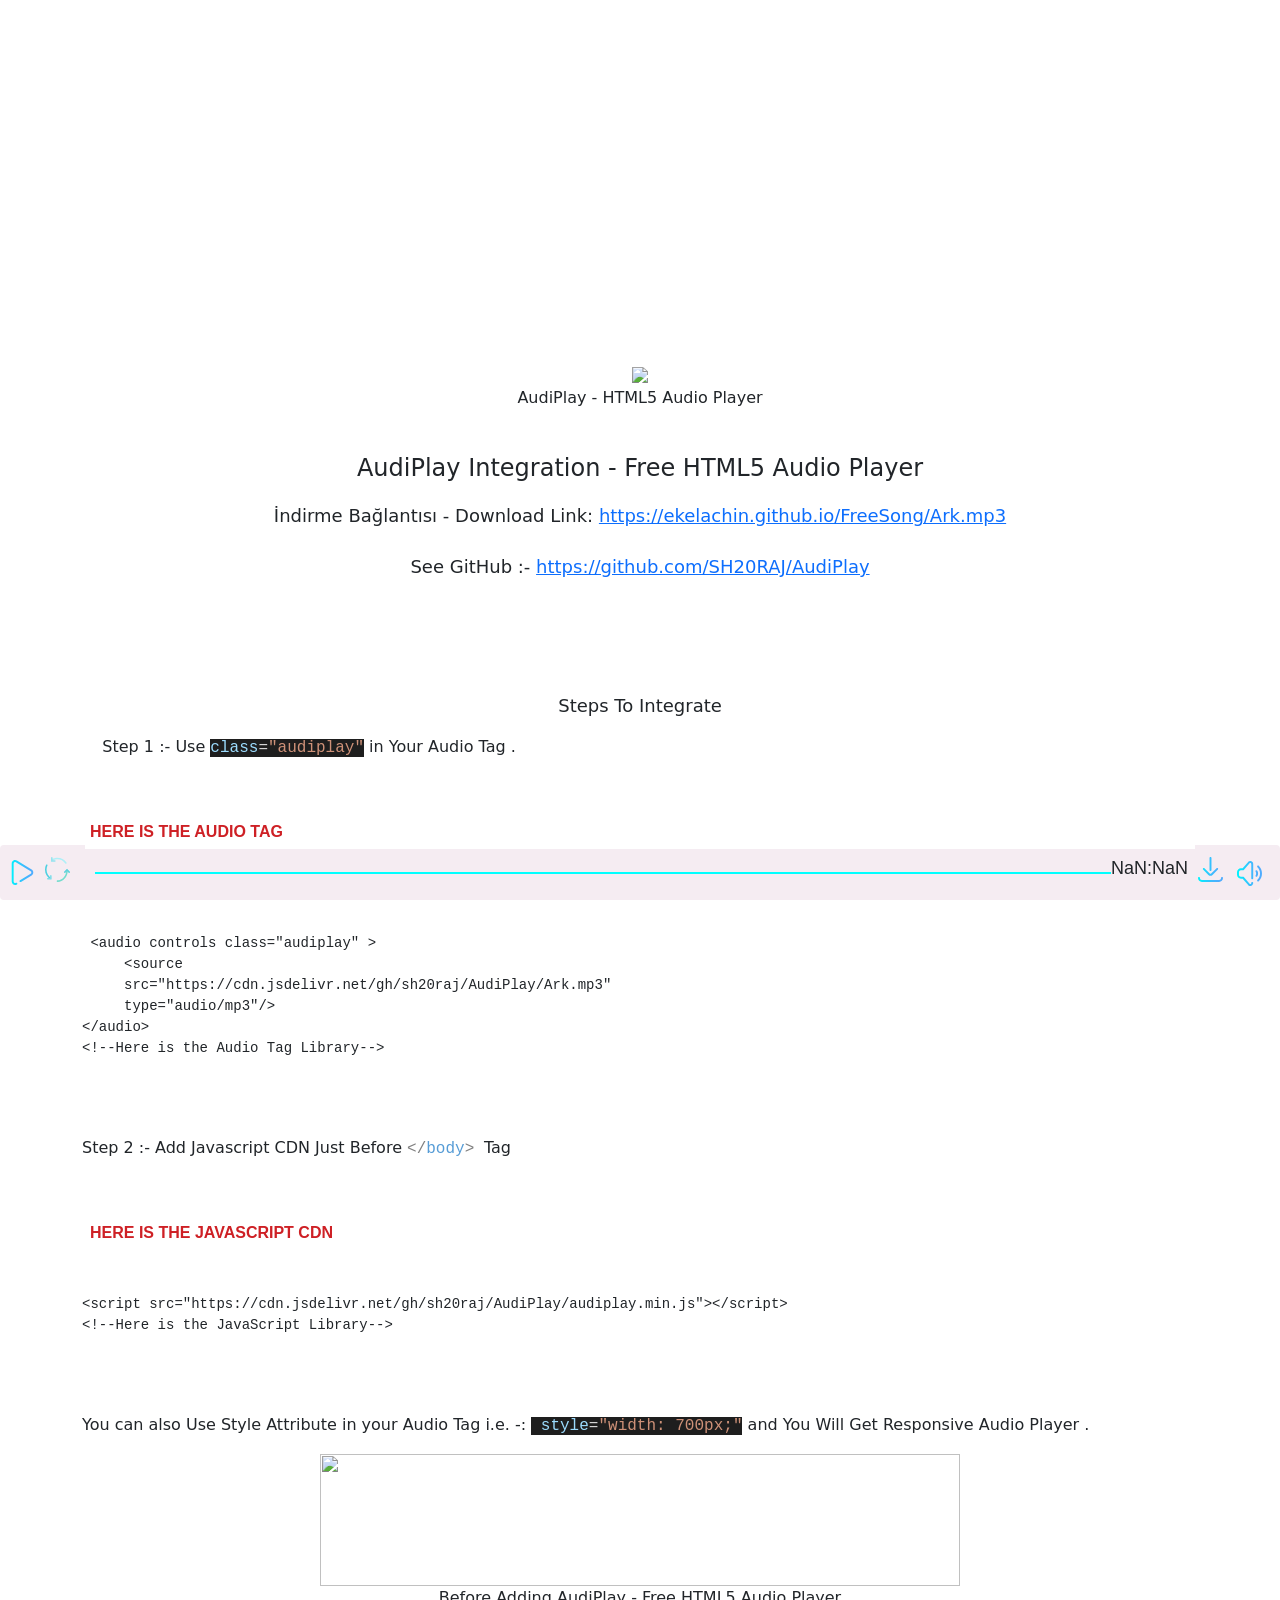
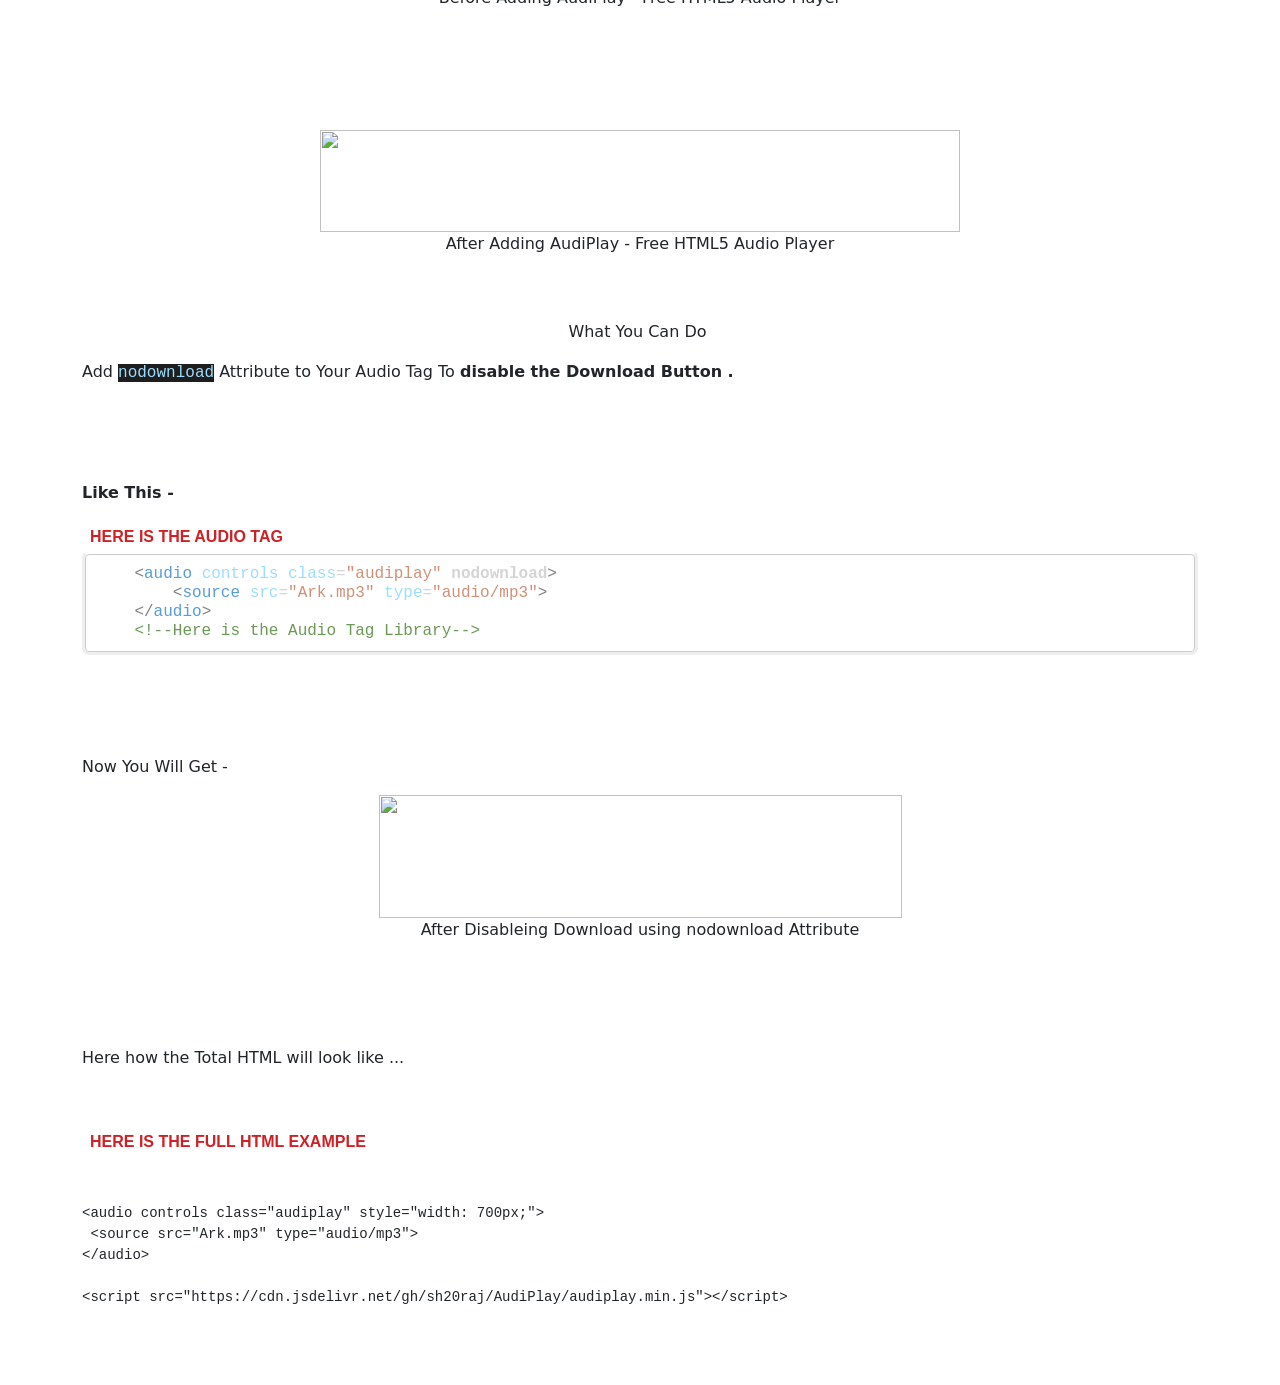
==== commit 51750f97: "Update index.html" ====
--- a/index.html
+++ b/index.html
@@ -22,7 +22,7 @@
   
   <div style="text-align: center;"><iframe allow="accelerometer; autoplay; clipboard-write; encrypted-media; gyroscope; picture-in-picture" allowfullscreen="" frameborder="0" height="315" src="https://www.youtube.com/embed/tbeg4ZALApM" width="560"></iframe></div>
 <p><span style="font-size: medium;">&nbsp;</span></p><table align="center" cellpadding="0" cellspacing="0" class="tr-caption-container" style="margin-left: auto; margin-right: auto;"><tbody><tr><td style="text-align: center;"><a href="https://1.bp.blogspot.com/-_pNGRfKhrOY/YDEmYVlt9dI/AAAAAAAAAjs/ev6XuuMm8xo9CD3_bOC74Wl5L7kueNnQACLcBGAsYHQ/s256/logo.png" style="margin-left: auto; margin-right: auto;"><span style="font-size: medium;"><img border="0" data-original-height="256" data-original-width="256" src="https://1.bp.blogspot.com/-_pNGRfKhrOY/YDEmYVlt9dI/AAAAAAAAAjs/ev6XuuMm8xo9CD3_bOC74Wl5L7kueNnQACLcBGAsYHQ/s0/logo.png" /></span></a></td></tr><tr><td class="tr-caption" style="text-align: center;"><span style="font-size: medium;">AudiPlay - HTML5 Audio Player</span></td></tr></tbody></table><span style="font-size: medium;"><br /></span><p></p><p style="text-align: center;"><span style="font-size: x-large;">AudiPlay Integration - Free HTML5 Audio Player</span></p>
-<span style="font-size: medium;"><br /></span><div style="text-align: center;"></div><div style="text-align: center;"><span style="font-size: medium;"><br /></span></div><div style="text-align: center;"><span style="font-size: large;">İndirme Bağlantısı - Download Link:&nbsp;<span color="rgba(0, 0, 0, 0.87)" face="Roboto, Noto, sans-serif" style="white-space: pre-wrap;"><a href="https://ekelachin.github.io/FreeSong/Ark.mp3">https://ekelachin.github.io/FreeSong/Ark.mp3</a></span></span></div><span style="font-size: medium;"><br /><div style="text-align: center;"><span style="font-size: large;">See GitHub :-&nbsp;<span color="rgba(0, 0, 0, 0.87)" face="Roboto, Noto, sans-serif" style="white-space: pre-wrap;"><a href="https://github.com/SH20RAJ/AudiPlay">https://github.com/SH20RAJ/AudiPlay</a></span></span></div><span style="font-size: medium;"><br />
+<div style="text-align: center;"><span style="font-size: large;">İndirme Bağlantısı - Download Link:&nbsp;<span color="rgba(0, 0, 0, 0.87)" face="Roboto, Noto, sans-serif" style="white-space: pre-wrap;"><a href="https://ekelachin.github.io/FreeSong/Ark.mp3">https://ekelachin.github.io/FreeSong/Ark.mp3</a></span></span></div><span style="font-size: medium;"><br /><div style="text-align: center;"><span style="font-size: large;">See GitHub :-&nbsp;<span color="rgba(0, 0, 0, 0.87)" face="Roboto, Noto, sans-serif" style="white-space: pre-wrap;"><a href="https://github.com/SH20RAJ/AudiPlay">https://github.com/SH20RAJ/AudiPlay</a></span></span></div><span style="font-size: medium;"><br />
 
 
 <audio class="audiplay" style="width: 100%;">
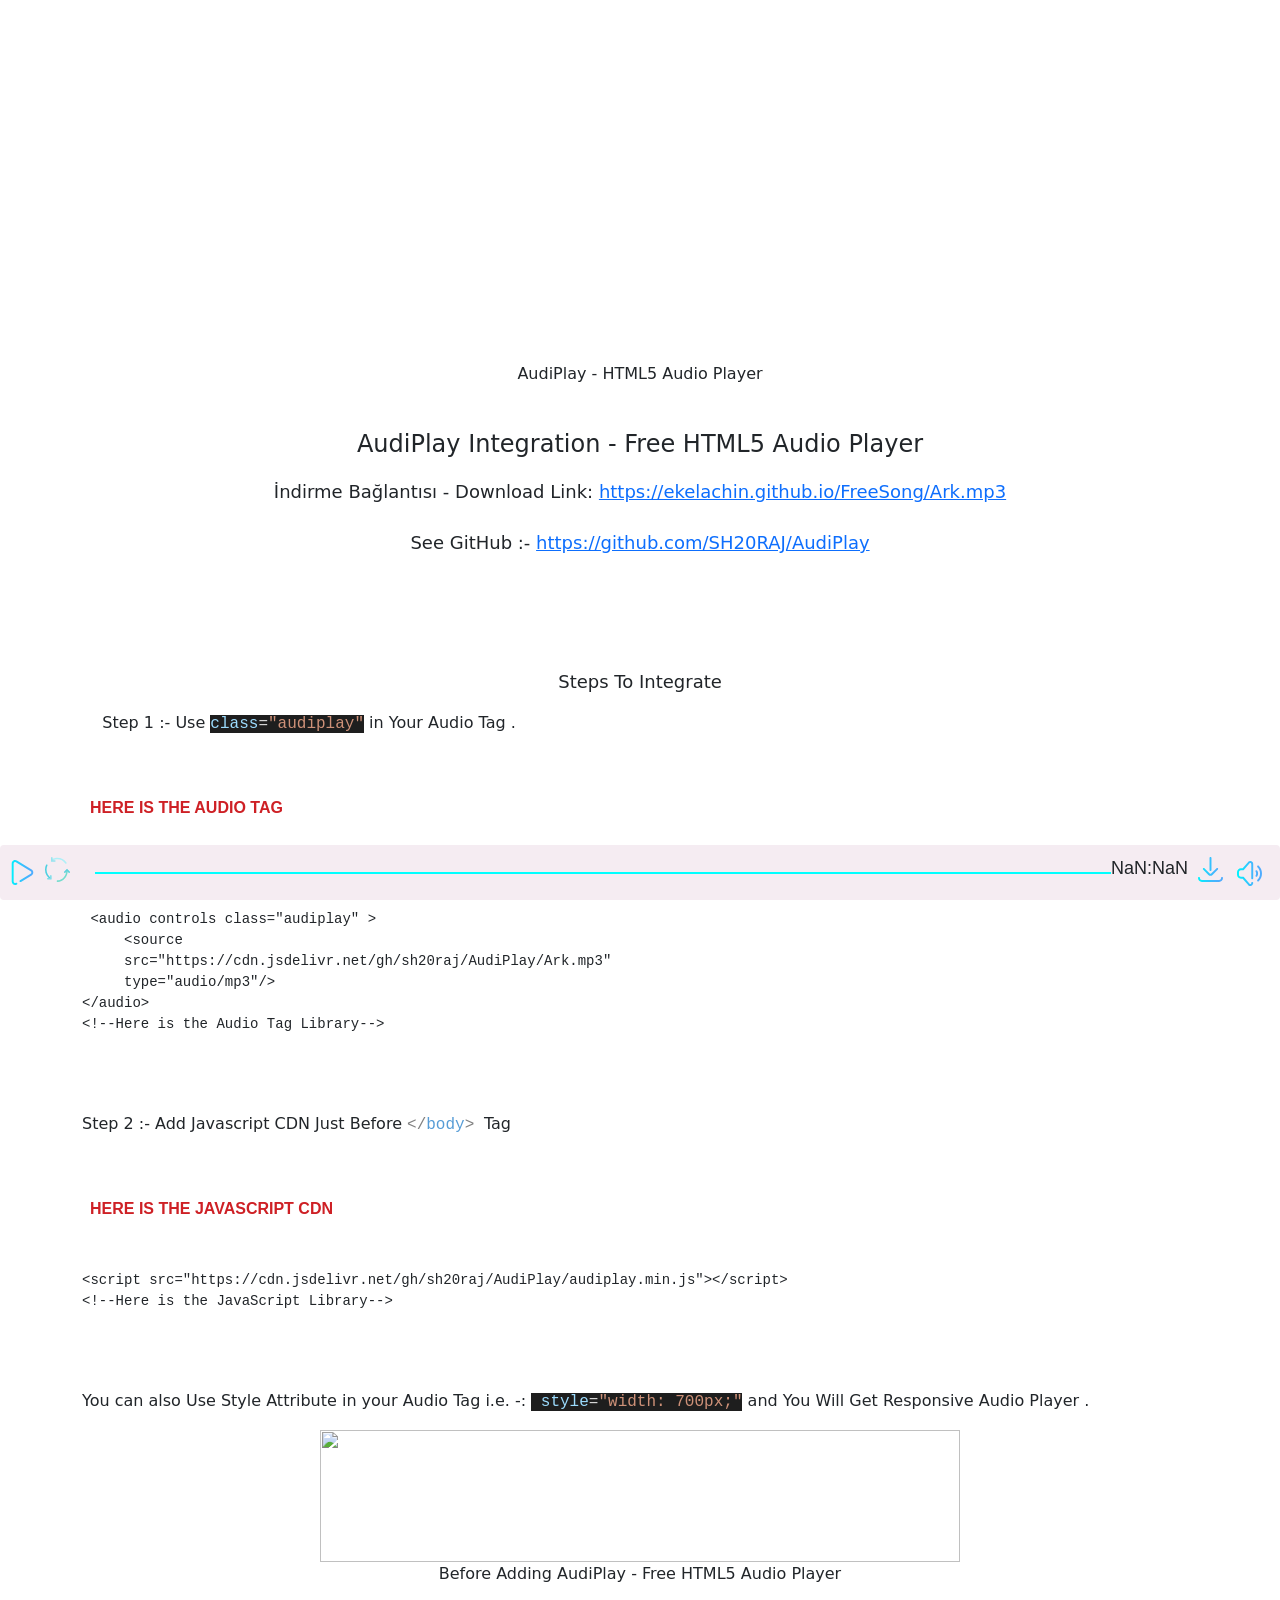
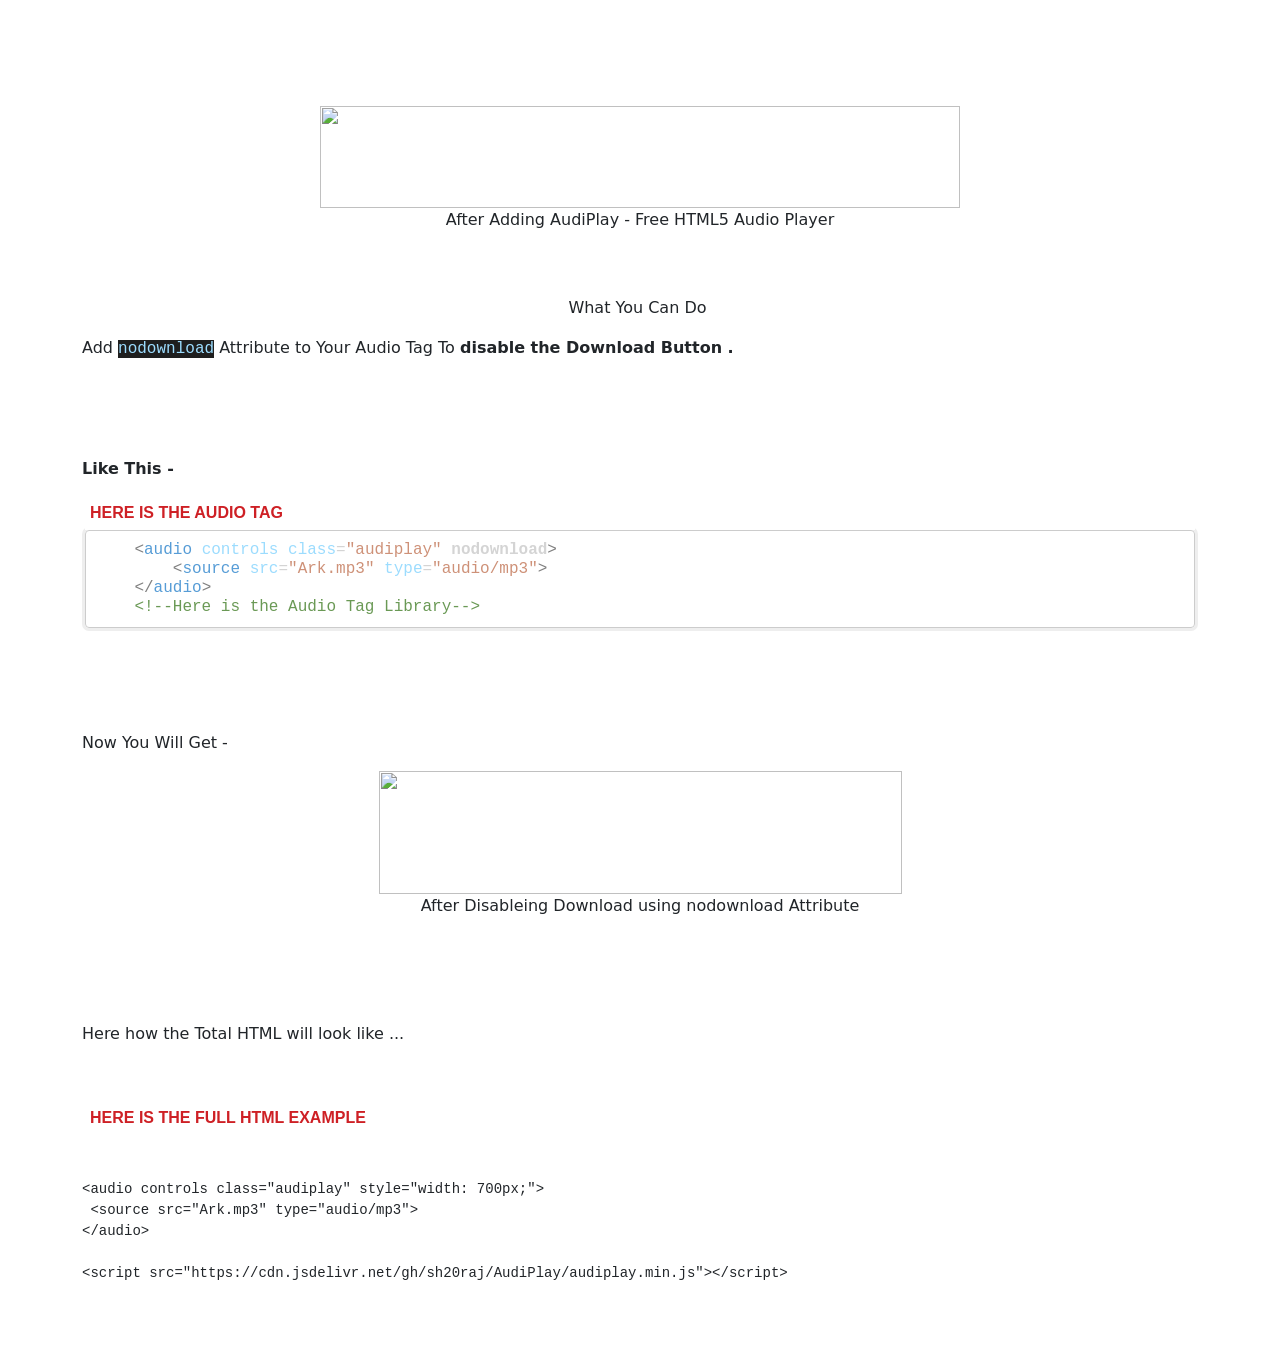
==== commit f7afe65b: "Update index.html" ====
--- a/index.html
+++ b/index.html
@@ -21,7 +21,7 @@
   
   
   <div style="text-align: center;"><iframe allow="accelerometer; autoplay; clipboard-write; encrypted-media; gyroscope; picture-in-picture" allowfullscreen="" frameborder="0" height="315" src="https://www.youtube.com/embed/tbeg4ZALApM" width="560"></iframe></div>
-<p><span style="font-size: medium;">&nbsp;</span></p><table align="center" cellpadding="0" cellspacing="0" class="tr-caption-container" style="margin-left: auto; margin-right: auto;"><tbody><tr><td style="text-align: center;"><a href="https://1.bp.blogspot.com/-_pNGRfKhrOY/YDEmYVlt9dI/AAAAAAAAAjs/ev6XuuMm8xo9CD3_bOC74Wl5L7kueNnQACLcBGAsYHQ/s256/logo.png" style="margin-left: auto; margin-right: auto;"><span style="font-size: medium;"><img border="0" data-original-height="256" data-original-width="256" src="https://1.bp.blogspot.com/-_pNGRfKhrOY/YDEmYVlt9dI/AAAAAAAAAjs/ev6XuuMm8xo9CD3_bOC74Wl5L7kueNnQACLcBGAsYHQ/s0/logo.png" /></span></a></td></tr><tr><td class="tr-caption" style="text-align: center;"><span style="font-size: medium;">AudiPlay - HTML5 Audio Player</span></td></tr></tbody></table><span style="font-size: medium;"><br /></span><p></p><p style="text-align: center;"><span style="font-size: x-large;">AudiPlay Integration - Free HTML5 Audio Player</span></p>
+<p><span style="font-size: medium;">&nbsp;</span></p><table align="center" cellpadding="0" cellspacing="0" class="tr-caption-container" style="margin-left: auto; margin-right: auto;"><tbody><tr><td style="text-align: center;"><a href="https://1.bp.blogspot.com/-_pNGRfKhrOY/YDEmYVlt9dI/AAAAAAAAAjs/ev6XuuMm8xo9CD3_bOC74Wl5L7kueNnQACLcBGAsYHQ/s256/logo.png" style="margin-left: auto; margin-right: auto;"><span style="font-size: medium;"></span></a></td></tr><tr><td class="tr-caption" style="text-align: center;"><span style="font-size: medium;">AudiPlay - HTML5 Audio Player</span></td></tr></tbody></table><span style="font-size: medium;"><br /></span><p></p><p style="text-align: center;"><span style="font-size: x-large;">AudiPlay Integration - Free HTML5 Audio Player</span></p>
 <div style="text-align: center;"><span style="font-size: large;">İndirme Bağlantısı - Download Link:&nbsp;<span color="rgba(0, 0, 0, 0.87)" face="Roboto, Noto, sans-serif" style="white-space: pre-wrap;"><a href="https://ekelachin.github.io/FreeSong/Ark.mp3">https://ekelachin.github.io/FreeSong/Ark.mp3</a></span></span></div><span style="font-size: medium;"><br /><div style="text-align: center;"><span style="font-size: large;">See GitHub :-&nbsp;<span color="rgba(0, 0, 0, 0.87)" face="Roboto, Noto, sans-serif" style="white-space: pre-wrap;"><a href="https://github.com/SH20RAJ/AudiPlay">https://github.com/SH20RAJ/AudiPlay</a></span></span></div><span style="font-size: medium;"><br />
 
 
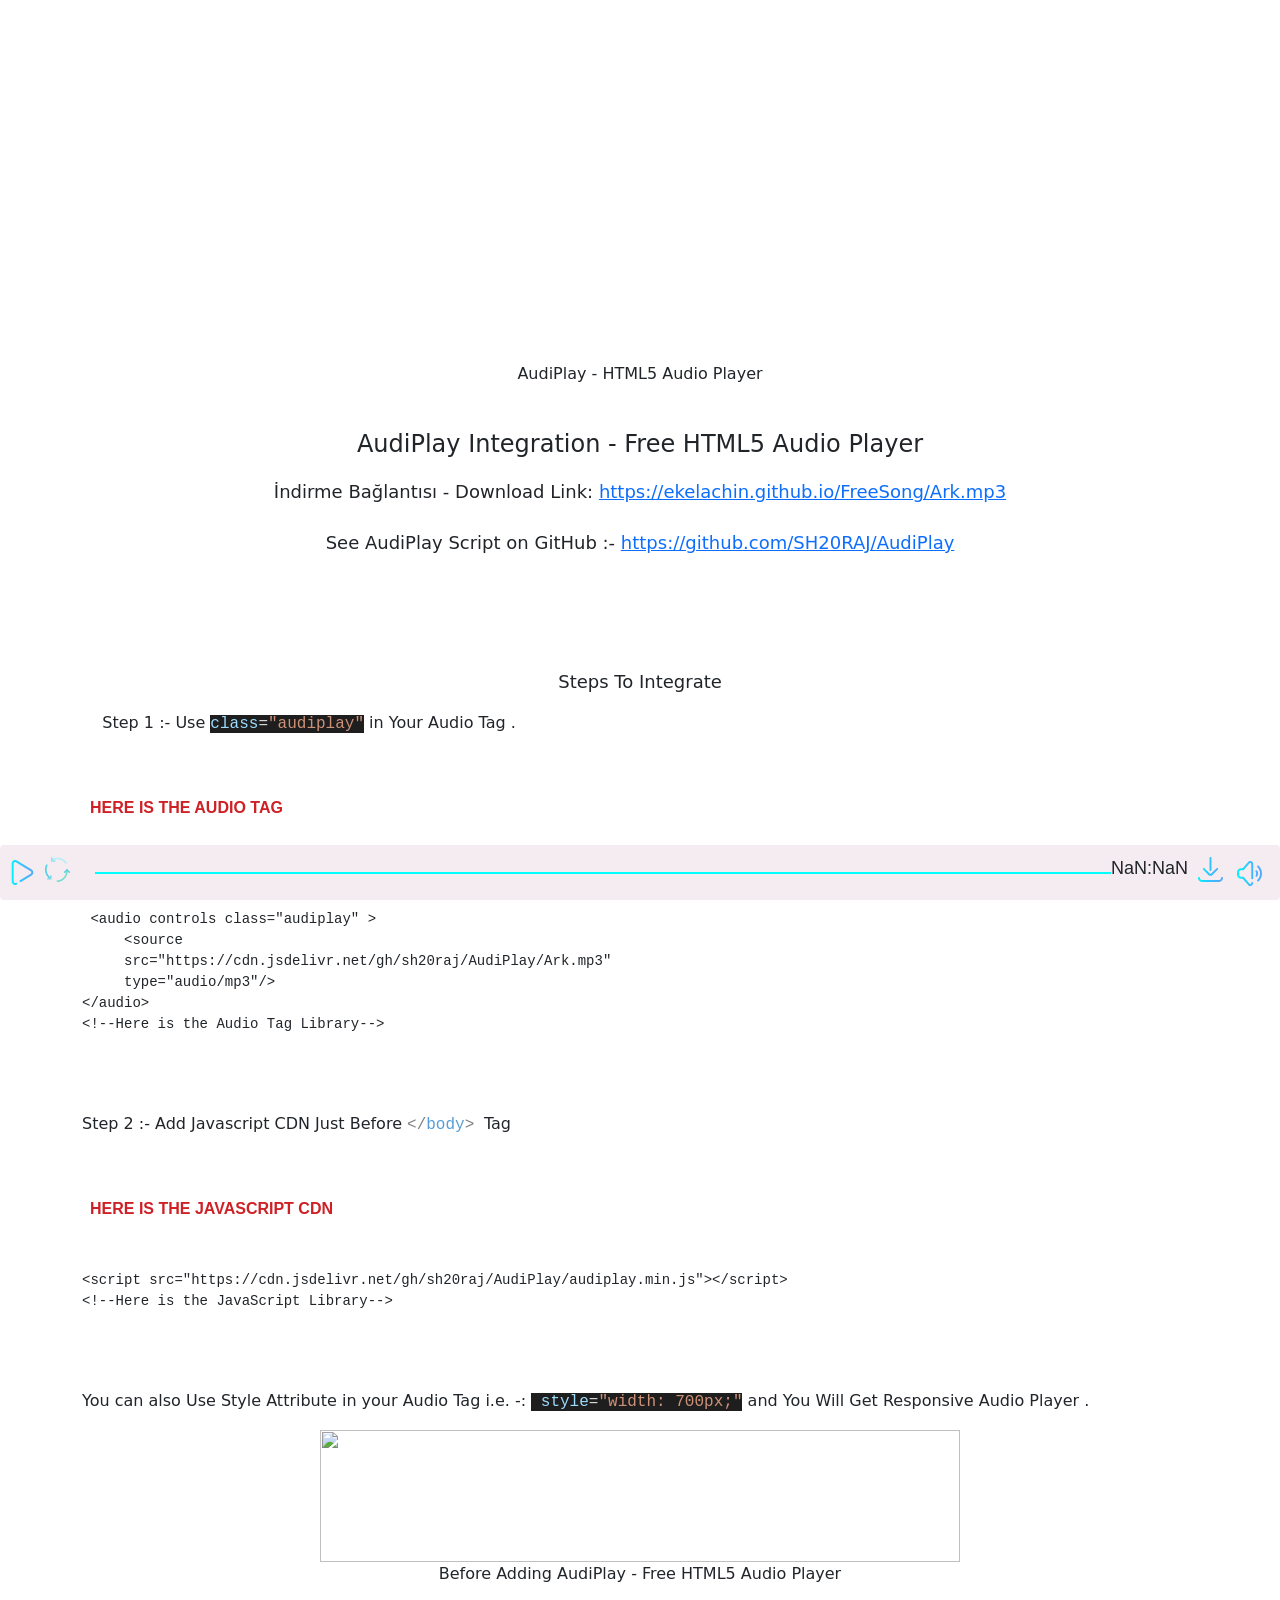
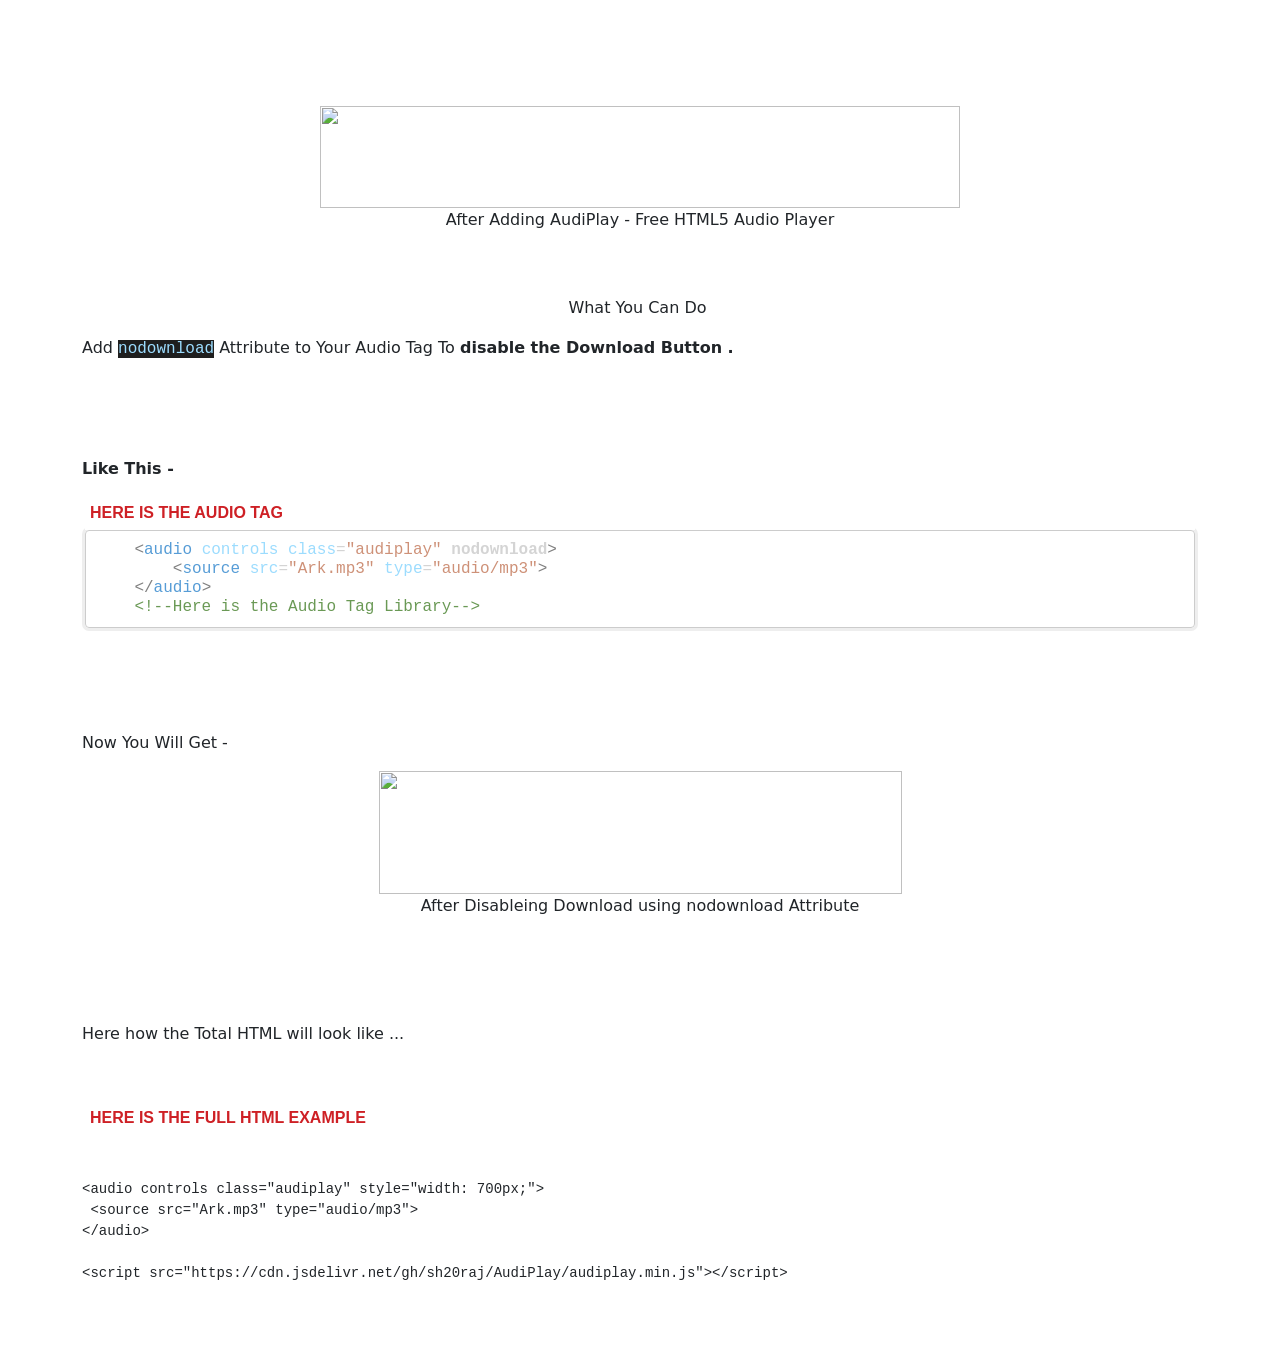
==== commit be793e32: "Update index.html" ====
--- a/index.html
+++ b/index.html
@@ -22,7 +22,7 @@
   
   <div style="text-align: center;"><iframe allow="accelerometer; autoplay; clipboard-write; encrypted-media; gyroscope; picture-in-picture" allowfullscreen="" frameborder="0" height="315" src="https://www.youtube.com/embed/tbeg4ZALApM" width="560"></iframe></div>
 <p><span style="font-size: medium;">&nbsp;</span></p><table align="center" cellpadding="0" cellspacing="0" class="tr-caption-container" style="margin-left: auto; margin-right: auto;"><tbody><tr><td style="text-align: center;"><a href="https://1.bp.blogspot.com/-_pNGRfKhrOY/YDEmYVlt9dI/AAAAAAAAAjs/ev6XuuMm8xo9CD3_bOC74Wl5L7kueNnQACLcBGAsYHQ/s256/logo.png" style="margin-left: auto; margin-right: auto;"><span style="font-size: medium;"></span></a></td></tr><tr><td class="tr-caption" style="text-align: center;"><span style="font-size: medium;">AudiPlay - HTML5 Audio Player</span></td></tr></tbody></table><span style="font-size: medium;"><br /></span><p></p><p style="text-align: center;"><span style="font-size: x-large;">AudiPlay Integration - Free HTML5 Audio Player</span></p>
-<div style="text-align: center;"><span style="font-size: large;">İndirme Bağlantısı - Download Link:&nbsp;<span color="rgba(0, 0, 0, 0.87)" face="Roboto, Noto, sans-serif" style="white-space: pre-wrap;"><a href="https://ekelachin.github.io/FreeSong/Ark.mp3">https://ekelachin.github.io/FreeSong/Ark.mp3</a></span></span></div><span style="font-size: medium;"><br /><div style="text-align: center;"><span style="font-size: large;">See GitHub :-&nbsp;<span color="rgba(0, 0, 0, 0.87)" face="Roboto, Noto, sans-serif" style="white-space: pre-wrap;"><a href="https://github.com/SH20RAJ/AudiPlay">https://github.com/SH20RAJ/AudiPlay</a></span></span></div><span style="font-size: medium;"><br />
+<div style="text-align: center;"><span style="font-size: large;">İndirme Bağlantısı - Download Link:&nbsp;<span color="rgba(0, 0, 0, 0.87)" face="Roboto, Noto, sans-serif" style="white-space: pre-wrap;"><a href="https://ekelachin.github.io/FreeSong/Ark.mp3">https://ekelachin.github.io/FreeSong/Ark.mp3</a></span></span></div><span style="font-size: medium;"><br /><div style="text-align: center;"><span style="font-size: large;">See AudiPlay Script on GitHub :-&nbsp;<span color="rgba(0, 0, 0, 0.87)" face="Roboto, Noto, sans-serif" style="white-space: pre-wrap;"><a href="https://github.com/SH20RAJ/AudiPlay">https://github.com/SH20RAJ/AudiPlay</a></span></span></div><span style="font-size: medium;"><br />
 
 
 <audio class="audiplay" style="width: 100%;">
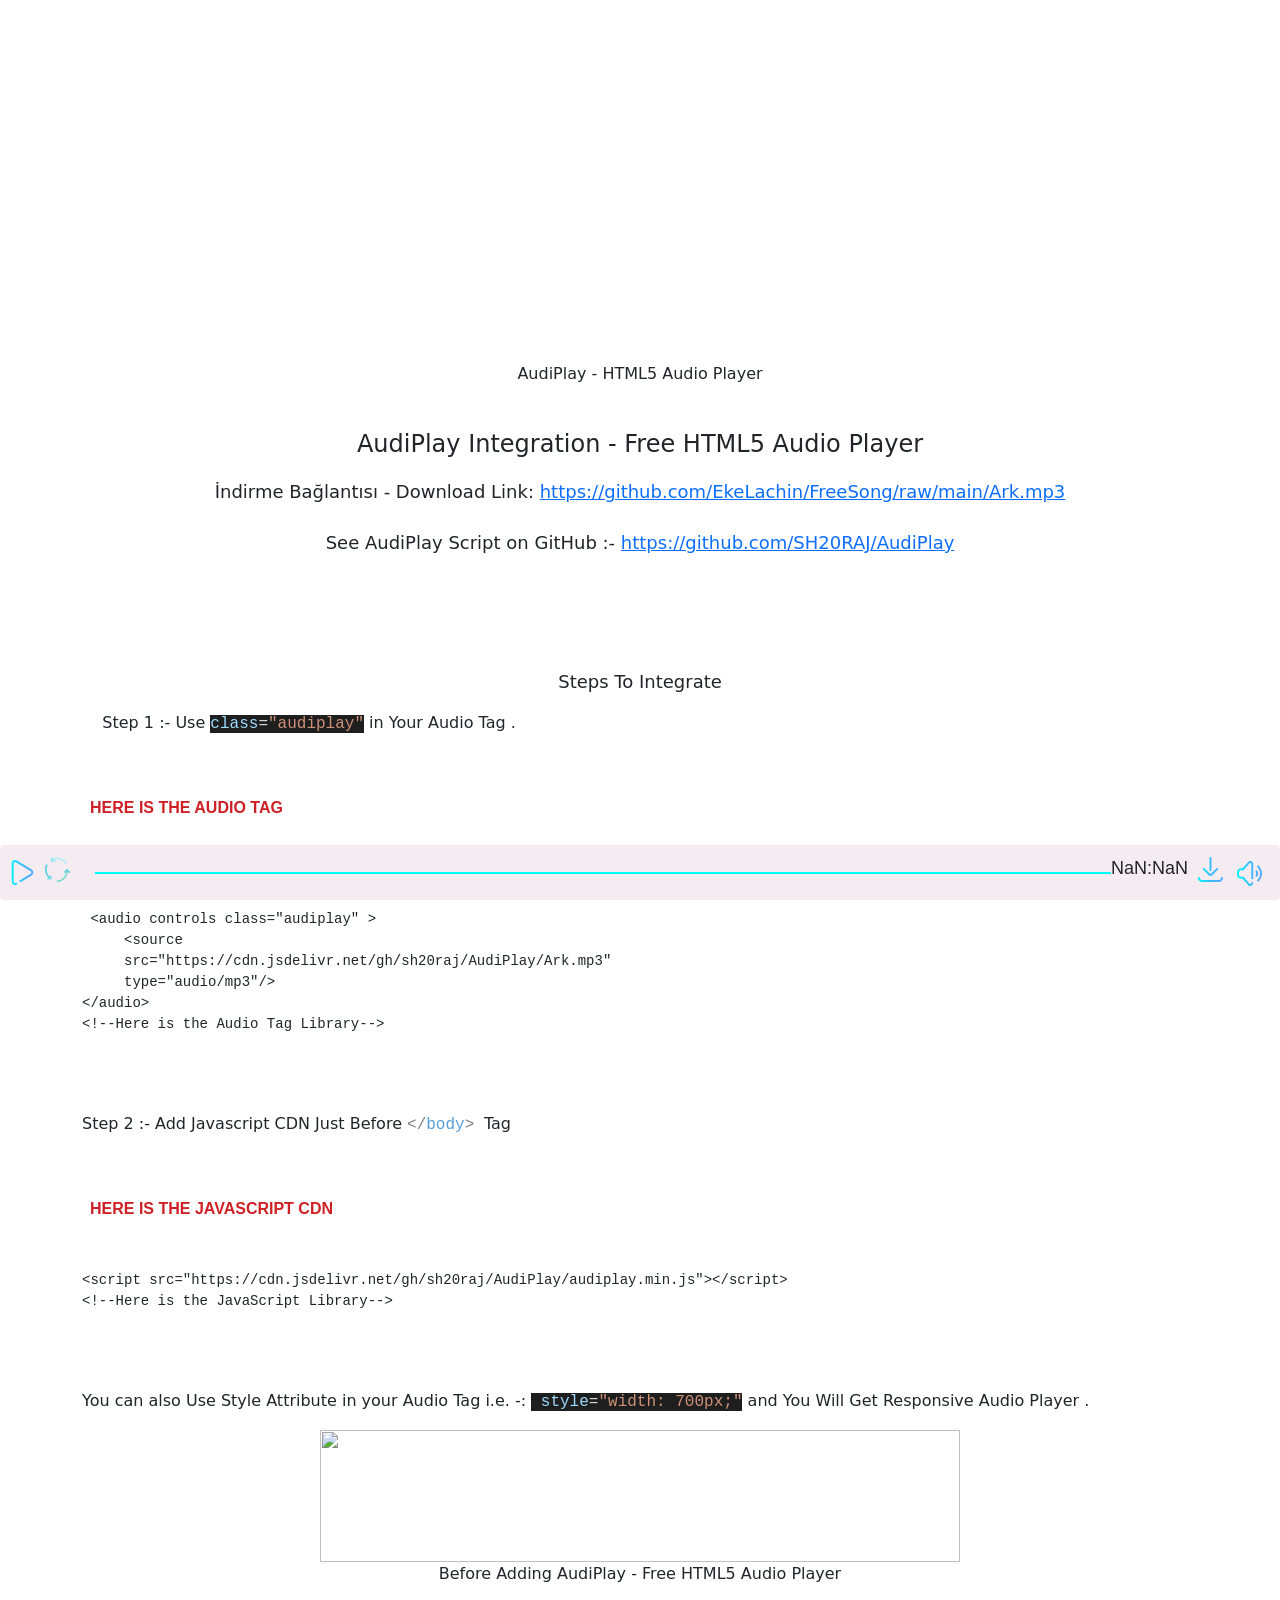
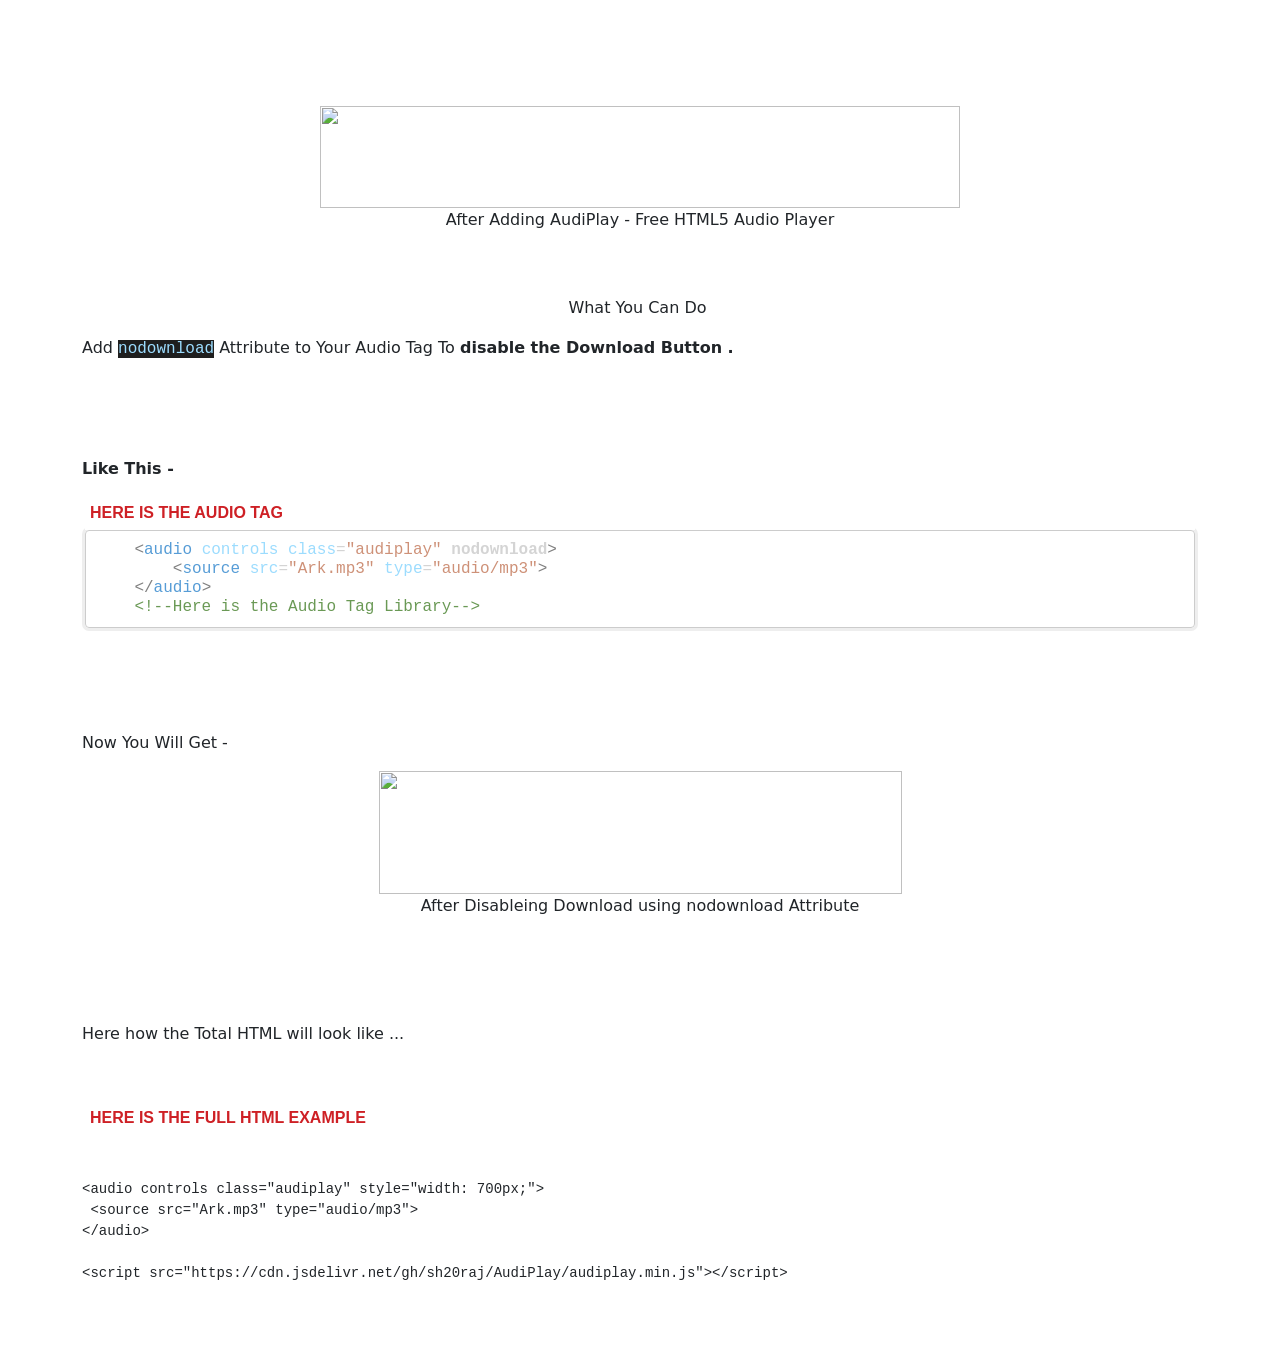
==== commit 154a535b: "Update index.html" ====
--- a/index.html
+++ b/index.html
@@ -22,7 +22,7 @@
   
   <div style="text-align: center;"><iframe allow="accelerometer; autoplay; clipboard-write; encrypted-media; gyroscope; picture-in-picture" allowfullscreen="" frameborder="0" height="315" src="https://www.youtube.com/embed/tbeg4ZALApM" width="560"></iframe></div>
 <p><span style="font-size: medium;">&nbsp;</span></p><table align="center" cellpadding="0" cellspacing="0" class="tr-caption-container" style="margin-left: auto; margin-right: auto;"><tbody><tr><td style="text-align: center;"><a href="https://1.bp.blogspot.com/-_pNGRfKhrOY/YDEmYVlt9dI/AAAAAAAAAjs/ev6XuuMm8xo9CD3_bOC74Wl5L7kueNnQACLcBGAsYHQ/s256/logo.png" style="margin-left: auto; margin-right: auto;"><span style="font-size: medium;"></span></a></td></tr><tr><td class="tr-caption" style="text-align: center;"><span style="font-size: medium;">AudiPlay - HTML5 Audio Player</span></td></tr></tbody></table><span style="font-size: medium;"><br /></span><p></p><p style="text-align: center;"><span style="font-size: x-large;">AudiPlay Integration - Free HTML5 Audio Player</span></p>
-<div style="text-align: center;"><span style="font-size: large;">İndirme Bağlantısı - Download Link:&nbsp;<span color="rgba(0, 0, 0, 0.87)" face="Roboto, Noto, sans-serif" style="white-space: pre-wrap;"><a href="https://ekelachin.github.io/FreeSong/Ark.mp3">https://ekelachin.github.io/FreeSong/Ark.mp3</a></span></span></div><span style="font-size: medium;"><br /><div style="text-align: center;"><span style="font-size: large;">See AudiPlay Script on GitHub :-&nbsp;<span color="rgba(0, 0, 0, 0.87)" face="Roboto, Noto, sans-serif" style="white-space: pre-wrap;"><a href="https://github.com/SH20RAJ/AudiPlay">https://github.com/SH20RAJ/AudiPlay</a></span></span></div><span style="font-size: medium;"><br />
+<div style="text-align: center;"><span style="font-size: large;">İndirme Bağlantısı - Download Link:&nbsp;<span color="rgba(0, 0, 0, 0.87)" face="Roboto, Noto, sans-serif" style="white-space: pre-wrap;"><a href="https://github.com/EkeLachin/FreeSong/raw/main/Ark.mp3">https://github.com/EkeLachin/FreeSong/raw/main/Ark.mp3</a></span></span></div><span style="font-size: medium;"><br /><div style="text-align: center;"><span style="font-size: large;">See AudiPlay Script on GitHub :-&nbsp;<span color="rgba(0, 0, 0, 0.87)" face="Roboto, Noto, sans-serif" style="white-space: pre-wrap;"><a href="https://github.com/SH20RAJ/AudiPlay">https://github.com/SH20RAJ/AudiPlay</a></span></span></div><span style="font-size: medium;"><br />
 
 
 <audio class="audiplay" style="width: 100%;">
